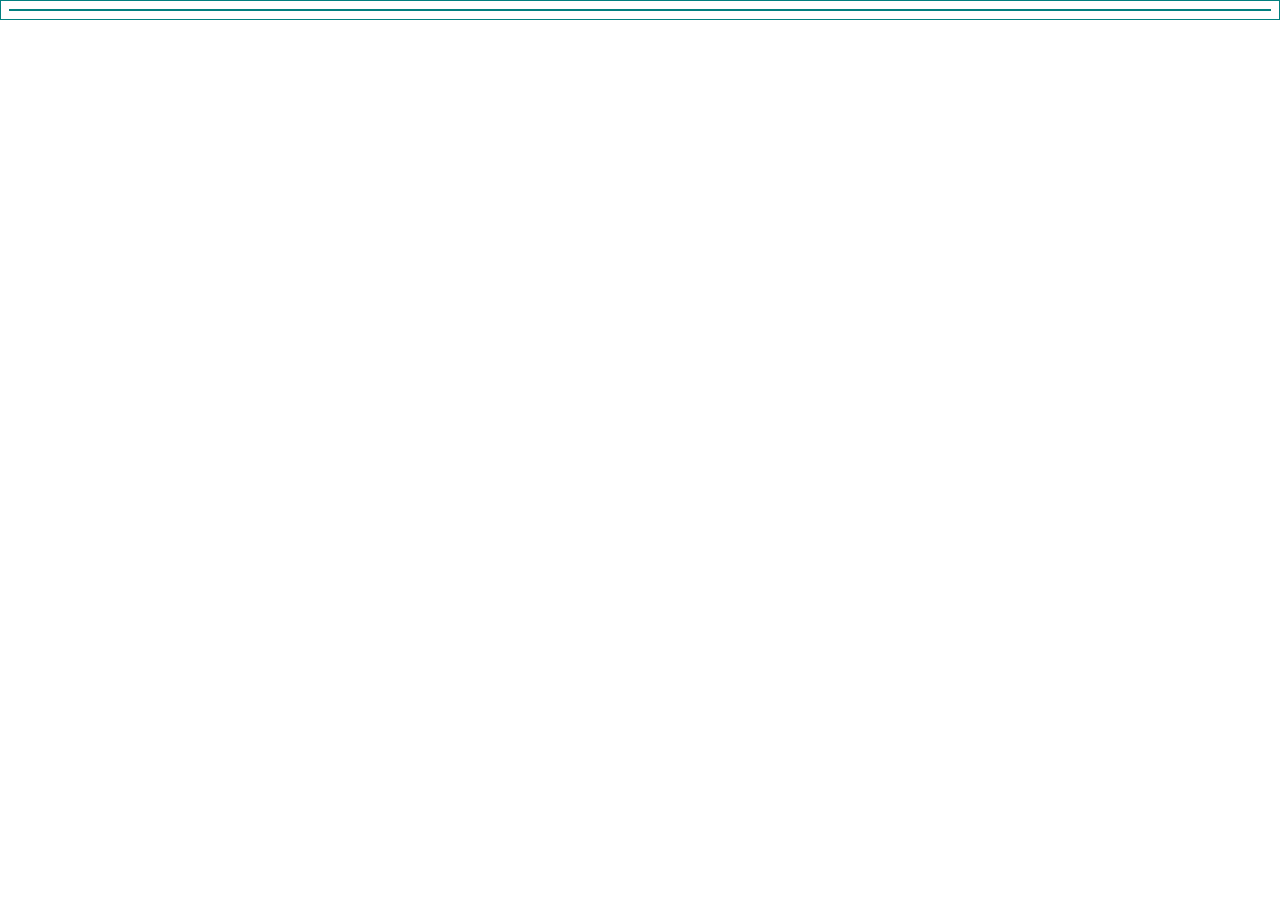
==== index.html @ bc2f2129 "Add files via upload" ====
<!DOCTYPE html>
<html lang="en">
<head>
    <meta charset="UTF-8">
    <meta http-equiv="X-UA-Compatible" content="IE=edge">
    <meta name="viewport" content="width=device-width, initial-scale=1.0">
    <title>Crunchyroll Mockup</title>
    <link rel="stylesheet" href="style.css" type="text/css">
</head>
<body>
    
</body>
</html>
---- style.css ----
* {
    border: 1px solid teal;
}
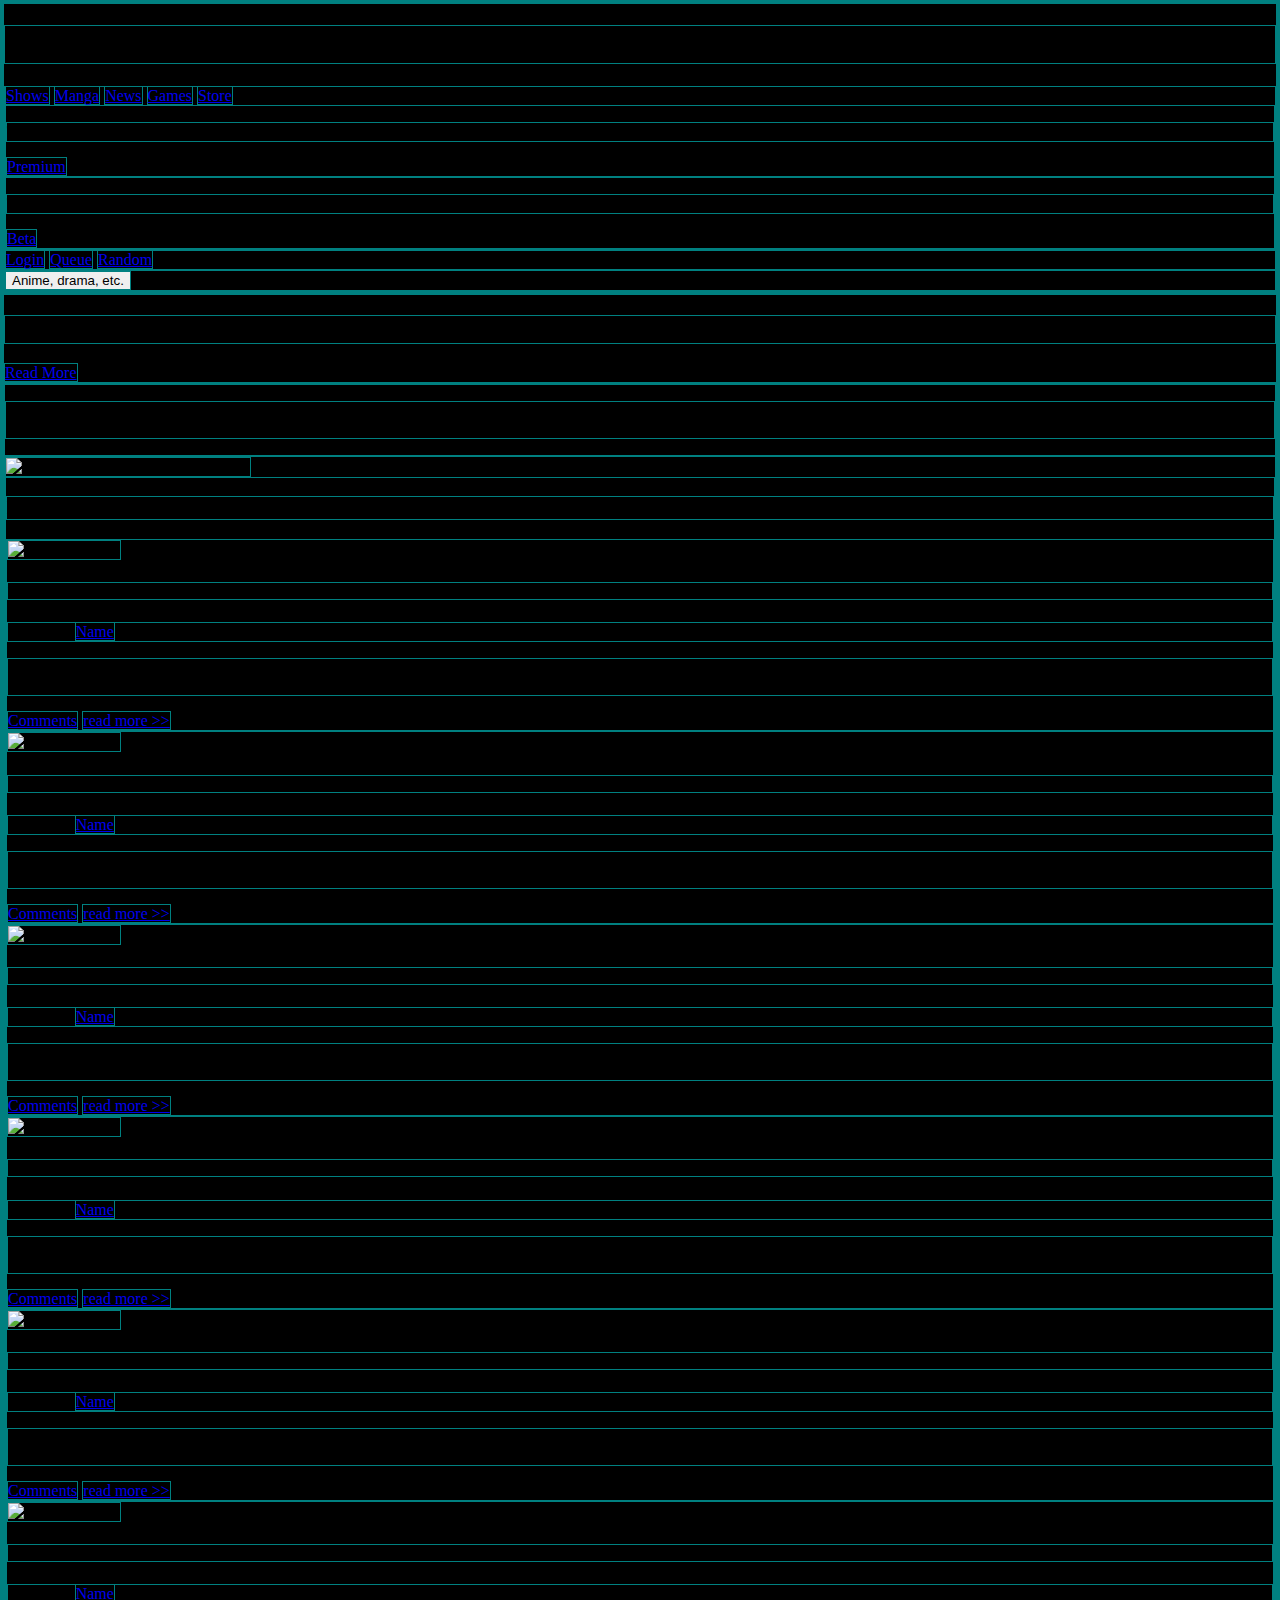
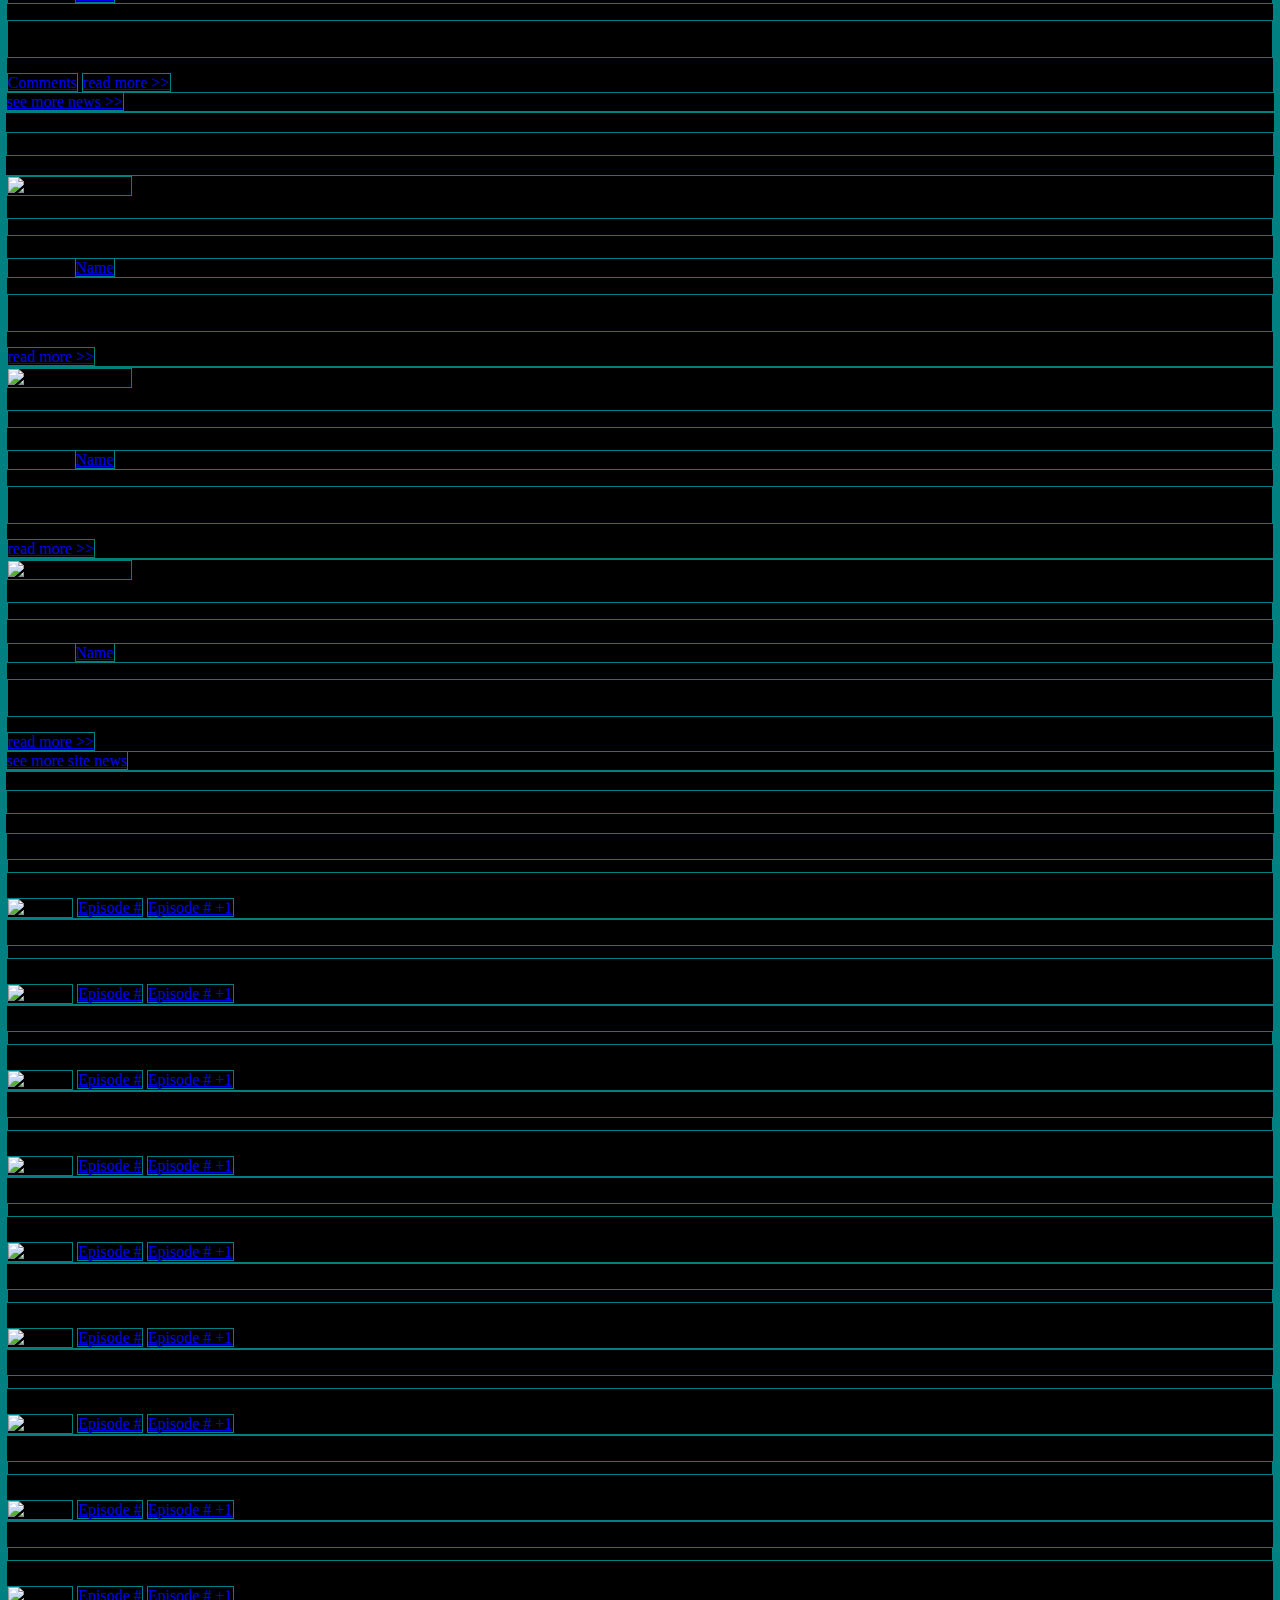
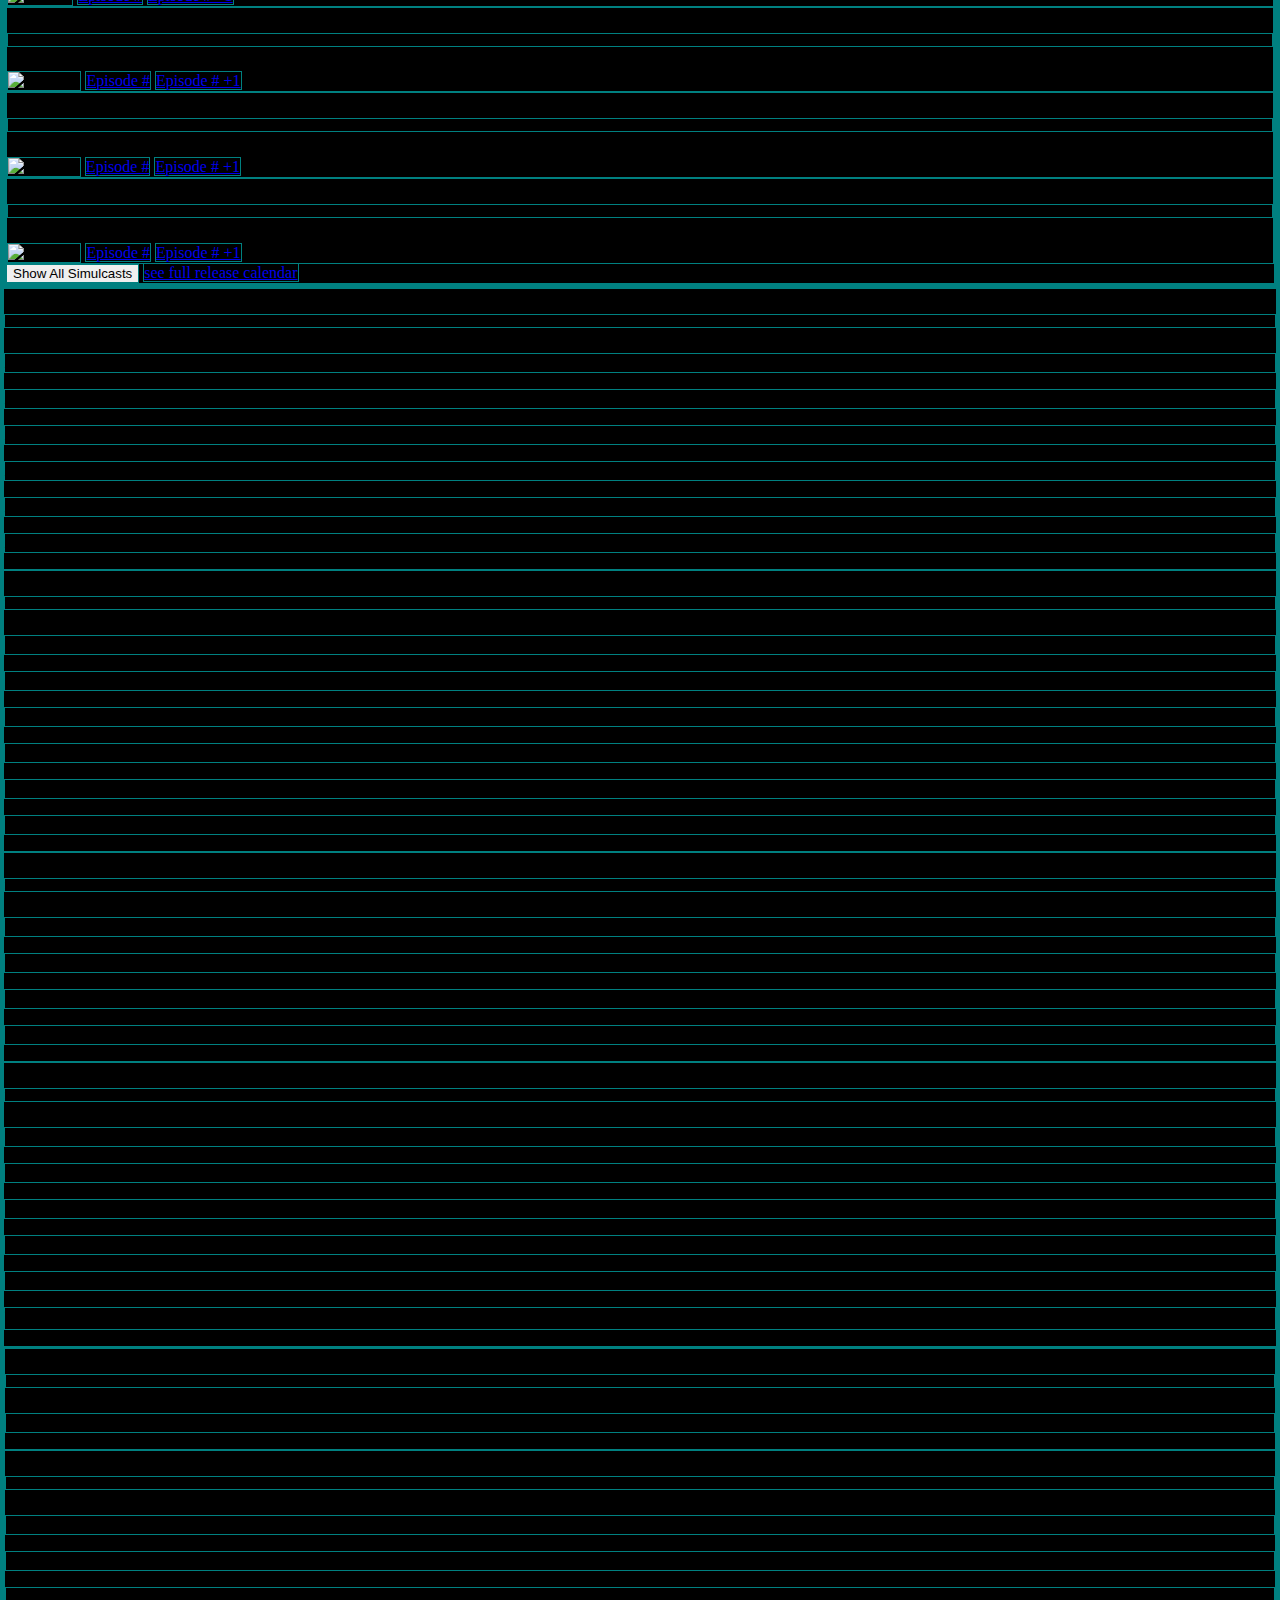
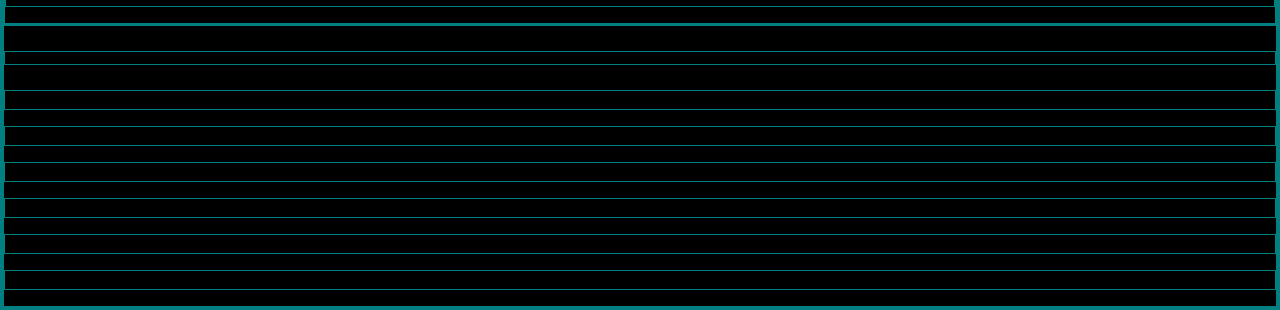
==== commit e6857c9b: "Base idex complete, link.html created, CSS started" ====
--- a/index.html
+++ b/index.html
@@ -8,6 +8,324 @@
     <link rel="stylesheet" href="style.css" type="text/css">
 </head>
 <body>
-    
+    <header>
+        <nav>
+            <h1>crunchyroll</h1>
+            <div>
+                <a href="link.html">Shows</a>
+                <a href="link.html">Manga</a>
+                <a href="link.html">News</a>
+                <a href="link.html">Games</a>
+                <a href="link.html">Store</a>
+                <div class="premium">
+                    <p>Try Free</p>
+                    <a href="link.html">Premium</a>
+                </div>
+                <div class="beta">
+                    <p>Try</p>
+                    <a href="link.html">Beta</a>
+                </div>
+            </div>
+            <div>
+                <a href="link.html">Login</a>
+                <a href="link.html">Queue</a>
+                <a href="link.html">Random</a>
+            </div>
+            <form method="GET" action="link.html">
+                <input type="submit" value="Anime, drama, etc.">
+            </form>
+        </nav>
+    </header>
+    <main>
+        <section>
+            <h2>Crunchyroll Spring 2022 Season Lineup</h2>
+            <a href="link.html">Read More</a>
+        </section>
+        <main>
+            <section class="update">
+                <p>Lorem ipsum dolor sit amet consectetur adipisicing elit. Reprehenderit cum, quaerat unde quasi quia, iste quibusdam architecto corrupti eius quae harum laboriosam maxime magnam dolores amet expedita recusandae culpa. Explicabo!</p>
+            </section>
+            <section>
+                <img
+                    src="http://placekitten.com/500/250"
+                    alt="replace with anime photo sometime"
+                >
+                <div class="latest-news">
+                    <h3>Latest News</h3>
+                    <div>
+                        <img
+                            src="http://placekitten.com/150/150"
+                            alt="Anime News 1"
+                        >
+                        <h5>Update 1</h5>
+                        <p>Posted by <a href="link.html">Name</a> on Date</p>
+                        <p>Lorem ipsum dolor sit amet consectetur adipisicing elit. Autem quam rerum architecto repudiandae vero doloribus dolores unde quae dolore possimus inventore expedita veritatis ipsum totam dolorum, ipsa tempora quos libero.</p>
+                        <a href="link.html">Comments</a>
+                        <a href="link.html">read more >></a>
+                    </div>
+                    <div>
+                        <img
+                            src="http://placekitten.com/150/150"
+                            alt="Anime News 2"
+                        >
+                        <h5>Update 2</h5>
+                        <p>Posted by <a href="link.html">Name</a> on Date</p>
+                        <p>Lorem ipsum dolor sit amet consectetur adipisicing elitd Autem quam rerum architecto repudiandae vero doloribus dolores unde quae dolore possimus inventore expedita veritatis ipsum totam dolorum, ipsa tempora quos libero.</p>
+                        <a href="link.html">Comments</a>
+                        <a href="link.html">read more >></a>
+                    </div>
+                    <div>
+                        <img
+                            src="http://placekitten.com/150/150"
+                            alt="Anime News 3"
+                        >
+                        <h5>Update 3</h5>
+                        <p>Posted by <a href="link.html">Name</a> on Date</p>
+                        <p>Lorem ipsum dolor sit amet consectetur adipisicing elit. Autem quam rerum architecto repudiandae vero doloribus dolores unde quae dolore possimus inventore expedita veritatis ipsum totam dolorum, ipsa tempora quos libero.</p>
+                        <a href="link.html">Comments</a>
+                        <a href="link.html">read more >></a>
+                    </div>
+                    <div>
+                        <img
+                            src="http://placekitten.com/150/150"
+                            alt="Anime News 4"
+                        >
+                        <h5>Update 4</h5>
+                        <p>Posted by <a href="link.html">Name</a> on Date</p>
+                        <p>Lorem ipsum dolor sit amet consectetur adipisicing elit. Autem quam rerum architecto repudiandae vero doloribus dolores unde quae dolore possimus inventore expedita veritatis ipsum totam dolorum, ipsa tempora quos libero.</p>
+                        <a href="link.html">Comments</a>
+                        <a href="link.html">read more >></a>
+                    </div>
+                    <div>
+                        <img
+                            src="http://placekitten.com/150/150"
+                            alt="Anime News 5"
+                        >
+                        <h5>Update 5</h5>
+                        <p>Posted by <a href="link.html">Name</a> on Date</p>
+                        <p>Lorem ipsum dolor sit amet consectetur adipisicing elit. Autem quam rerum architecto repudiandae vero doloribus dolores unde quae dolore possimus inventore expedita veritatis ipsum totam dolorum, ipsa tempora quos libero.</p>
+                        <a href="link.html">Comments</a>
+                        <a href="link.html">read more >></a>
+                    </div>
+                    <div>
+                        <img
+                            src="http://placekitten.com/150/150"
+                            alt="Anime News 6"
+                        >
+                        <h5>Update 6</h5>
+                        <p>Posted by <a href="link.html">Name</a> on Date</p>
+                        <p>Lorem ipsum dolor sit amet consectetur adipisicing elit. Autem quam rerum architecto repudiandae vero doloribus dolores unde quae dolore possimus inventore expedita veritatis ipsum totam dolorum, ipsa tempora quos libero.</p>
+                        <a href="link.html">Comments</a>
+                        <a href="link.html">read more >></a>
+                    </div>
+                    <a href="link.html">see more news >></a>
+                </div>
+                <div class="site-news">
+                    <h3>Site News</h3>
+                    <div>
+                        <img
+                            src="http://placekitten.com/150/150"
+                            alt="No Image image"
+                        >
+                        <h5>News 1</h5>
+                        <p>Posted by <a href="link.html">Name</a> on Date</p>
+                        <p>Lorem ipsum dolor sit amet consectetur adipisicing elit. Autem quam rerum architecto repudiandae vero doloribus dolores unde quae dolore possimus inventore expedita veritatis ipsum totam dolorum, ipsa tempora quos libero.</p>
+                        <a href="link.html">read more >></a>
+                    </div>
+                    <div>
+                        <img
+                            src="http://placekitten.com/150/150"
+                            alt="No Image image"
+                        >
+                        <h5>News 2</h5>
+                        <p>Posted by <a href="link.html">Name</a> on Date</p>
+                        <p>Lorem ipsum dolor sit amet consectetur adipisicing elit. Autem quam rerum architecto repudiandae vero doloribus dolores unde quae dolore possimus inventore expedita veritatis ipsum totam dolorum, ipsa tempora quos libero.</p>
+                        <a href="link.html">read more >></a>
+                    </div>
+                    <div>
+                        <img
+                            src="http://placekitten.com/150/150"
+                            alt="No Image image"
+                        >
+                        <h5>News 3</h5>
+                        <p>Posted by <a href="link.html">Name</a> on Date</p>
+                        <p>Lorem ipsum dolor sit amet consectetur adipisicing elit. Autem quam rerum architecto repudiandae vero doloribus dolores unde quae dolore possimus inventore expedita veritatis ipsum totam dolorum, ipsa tempora quos libero.</p>
+                        <a href="link.html">read more >></a>
+                    </div>
+                    <a href="link.html">see more site news</a>
+                </div>
+                <div class="simulcasts">
+                    <h3>Winter 2022 Simulcasts</h3>
+                    <div>
+                        <h6>Anime 1</h6>
+                        <img
+                            src="http://placekitten.com/150/150"
+                            alt="Show 1"
+                        >
+                        <a href="link.html">Episode #</a>
+                        <a href="link.html">Episode # +1</a>
+                    </div>
+                    <div>
+                        <h6>Anime 2</h6>
+                        <img
+                            src="http://placekitten.com/150/150"
+                            alt="Show 2"
+                        >
+                        <a href="link.html">Episode #</a>
+                        <a href="link.html">Episode # +1</a>
+                    </div>
+                    <div>
+                        <h6>Anime 3</h6>
+                        <img
+                            src="http://placekitten.com/150/150"
+                            alt="Show 3"
+                        >
+                        <a href="link.html">Episode #</a>
+                        <a href="link.html">Episode # +1</a>
+                    </div>
+                    <div>
+                        <h6>Anime 4</h6>
+                        <img
+                            src="http://placekitten.com/150/150"
+                            alt="Show 4"
+                        >
+                        <a href="link.html">Episode #</a>
+                        <a href="link.html">Episode # +1</a>
+                    </div>
+                    <div>
+                        <h6>Anime 5</h6>
+                        <img
+                            src="http://placekitten.com/150/150"
+                            alt="Show 5"
+                        >
+                        <a href="link.html">Episode #</a>
+                        <a href="link.html">Episode # +1</a>
+                    </div>
+                    <div>
+                        <h6>Anime 6</h6>
+                        <img
+                            src="http://placekitten.com/150/150"
+                            alt="Show 6"
+                        >
+                        <a href="link.html">Episode #</a>
+                        <a href="link.html">Episode # +1</a>
+                    </div>
+                    <div>
+                        <h6>Anime 7</h6>
+                        <img
+                            src="http://placekitten.com/150/150"
+                            alt="Show 7"
+                        >
+                        <a href="link.html">Episode #</a>
+                        <a href="link.html">Episode # +1</a>
+                    </div>
+                    <div>
+                        <h6>Anime 8</h6>
+                        <img
+                            src="http://placekitten.com/150/150"
+                            alt="Show 8"
+                        >
+                        <a href="link.html">Episode #</a>
+                        <a href="link.html">Episode # +1</a>
+                    </div>
+                    <div>
+                        <h6>Anime 9</h6>
+                        <img
+                            src="http://placekitten.com/150/150"
+                            alt="Show 9"
+                        >
+                        <a href="link.html">Episode #</a>
+                        <a href="link.html">Episode # +1</a>
+                    </div>
+                    <div>
+                        <h6>Anime 10</h6>
+                        <img
+                            src="http://placekitten.com/150/150"
+                            alt="Show 10"
+                        >
+                        <a href="link.html">Episode #</a>
+                        <a href="link.html">Episode # +1</a>
+                    </div>
+                    <div>
+                        <h6>Anime 11</h6>
+                        <img
+                            src="http://placekitten.com/150/150"
+                            alt="Show 11"
+                        >
+                        <a href="link.html">Episode #</a>
+                        <a href="link.html">Episode # +1</a>
+                    </div>
+                    <div>
+                        <h6>Anime 12</h6>
+                        <img
+                            src="http://placekitten.com/150/150"
+                            alt="Show 12"
+                        >
+                        <a href="link.html">Episode #</a>
+                        <a href="link.html">Episode # +1</a>
+                    </div>
+                    <button type="button">Show All Simulcasts</button>
+                    <a href="link.html">see full release calendar</a>
+                </div>
+            </section>
+        </main>
+    </main>
+    <footer>
+        <div>
+            <h6>Popular Shows</h6>
+            <p>Anime 1</p>
+            <p>Anime 2</p>
+            <p>Anime 3</p>
+            <p>Anime 4</p>
+            <p>Anime 5</p>
+            <p>Anime 6</p>
+        </div>
+        <div>
+            <h6>Platforms and Devices</h6>
+            <p>Device 1</p>
+            <p>Device 2</p>
+            <p>Device 3</p>
+            <p>Device 4</p>
+            <p>Device 5</p>
+            <p>Device 6</p>
+        </div>
+        <div>
+            <h6>Premium Memberships</h6>
+            <p>Membership 1</p>
+            <p>Membership 2</p>
+            <p>Membership 3</p>
+            <p>Membership 4</p>
+        </div>
+        <div>
+            <h6>Language</h6>
+            <p>Language</p>
+            <p>Langue</p>
+            <p>Lingua</p>
+            <p>Idioma</p>
+            <p>Sprache</p>
+            <p>言語</p>
+        </div>
+        <div class="double-footer">
+            <div>
+                <h6>Support</h6>
+                <p>Support 1</p>
+            </div>
+            <div>
+                <h6>Crunchyroll Store</h6>
+                <p>Store 1</p>
+                <p>Store 2</p>
+                <p>Store 3</p>
+            </div>
+        </div>
+        <div>
+            <h6>Crunchyroll</h6>
+            <p>Final 1</p>
+            <p>Final 2</p>
+            <p>Final 3</p>
+            <p>Final 4</p>
+            <p>Final 5</p>
+            <p>Final 6</p>
+        </div>
+    </footer>
 </body>
 </html>--- a/style.css
+++ b/style.css
@@ -1,3 +1,9 @@
 * {
     border: 1px solid teal;
+}
+
+body {
+    margin: auto;
+    background-color: #000;
+    background-image: http://
 }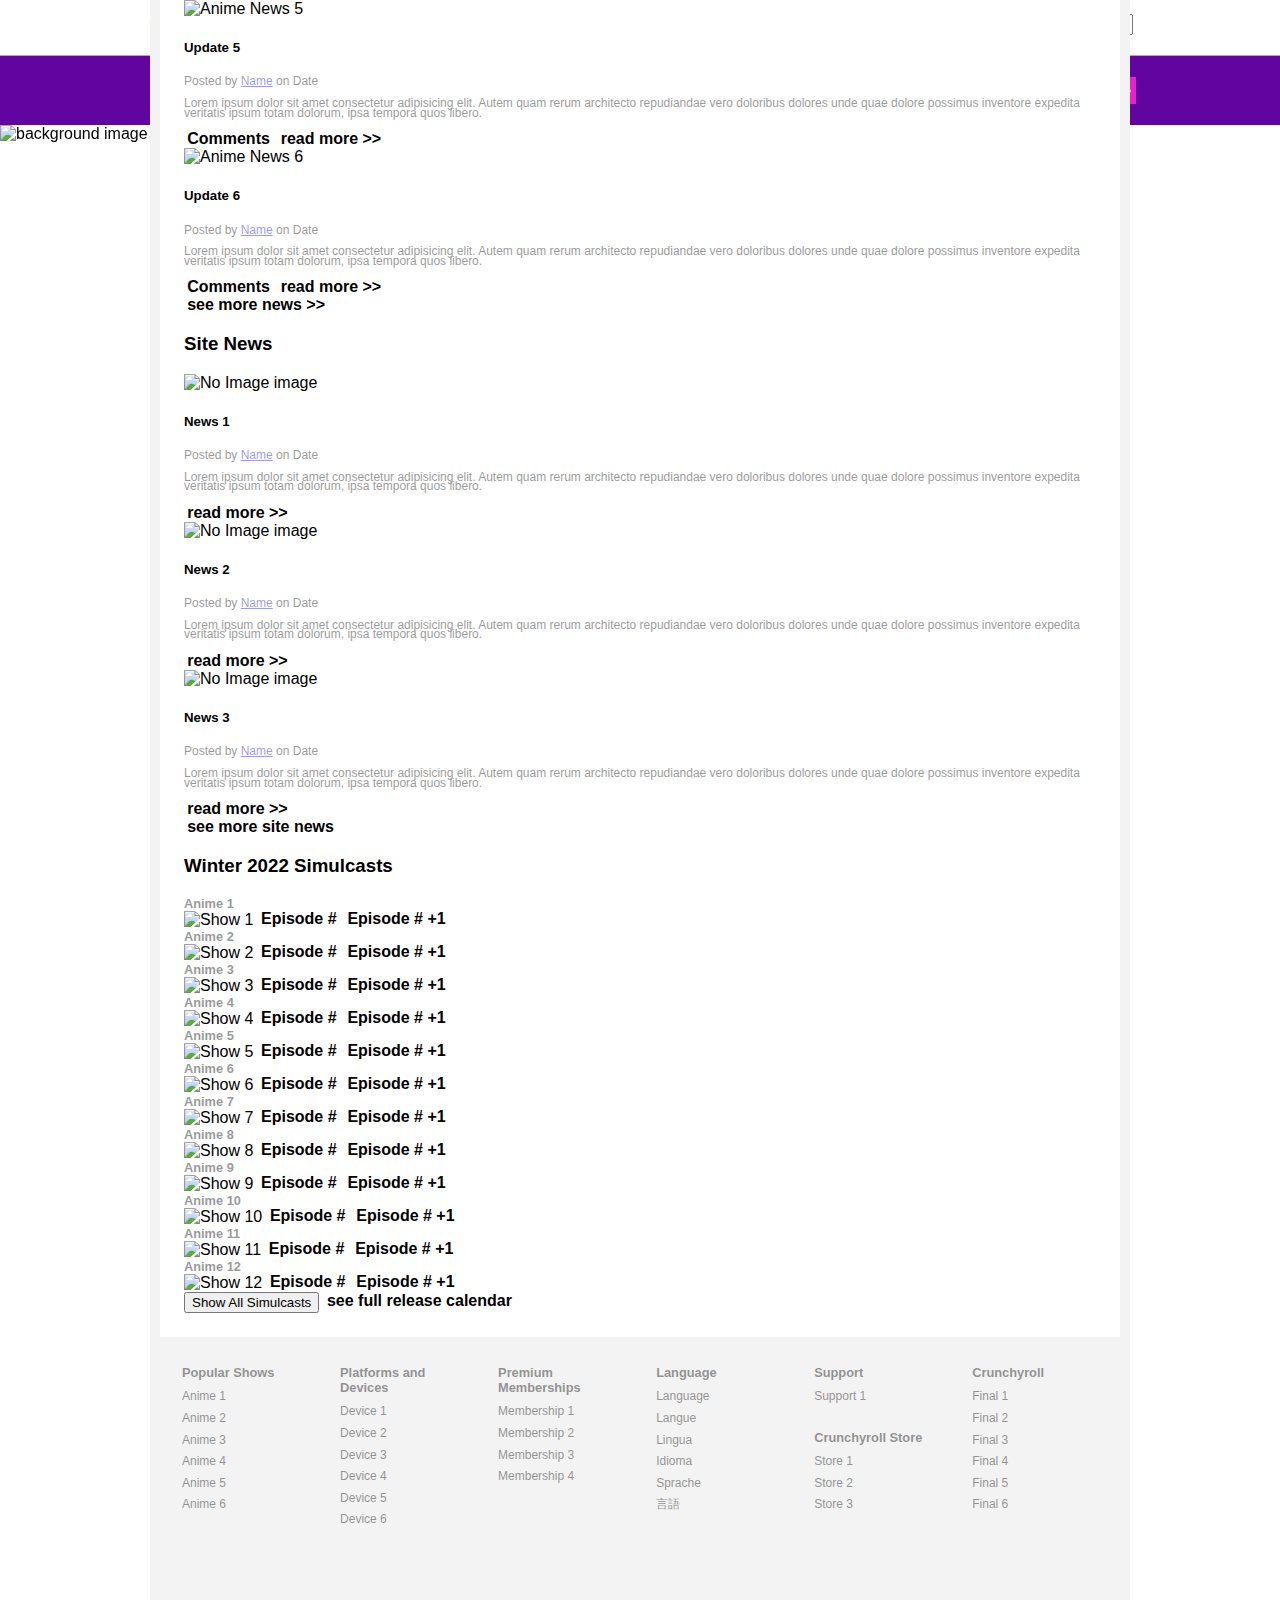
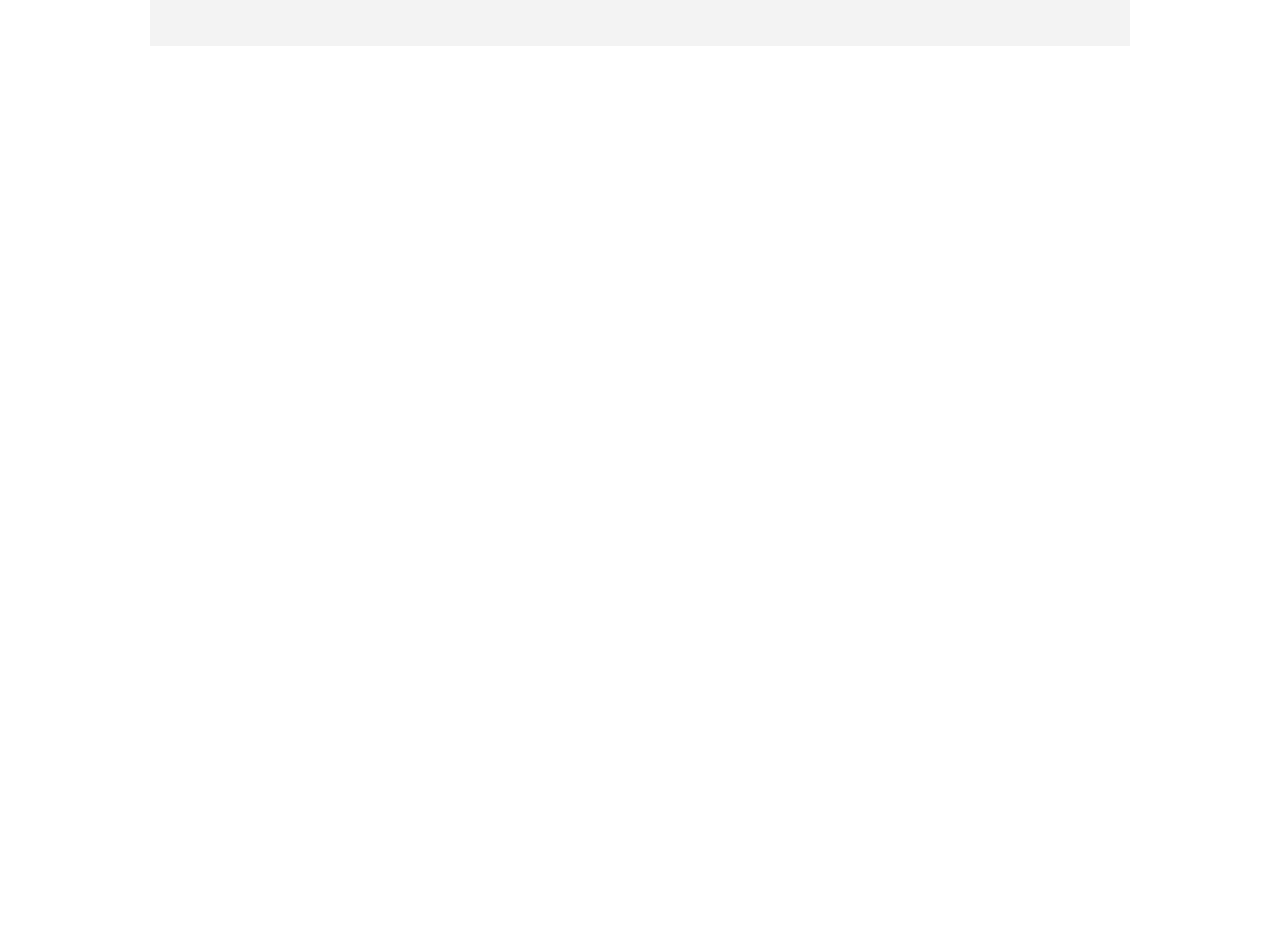
==== commit d0e84463: "Header and Footer styled" ====
--- a/index.html
+++ b/index.html
@@ -10,7 +10,7 @@
 <body>
     <header>
         <nav>
-            <h1>crunchyroll</h1>
+            <a class="site" href="https://www.crunchyroll.com/">crunchhyroll</a>
             <div>
                 <a href="link.html">Shows</a>
                 <a href="link.html">Manga</a>
@@ -18,30 +18,34 @@
                 <a href="link.html">Games</a>
                 <a href="link.html">Store</a>
                 <div class="premium">
-                    <p>Try Free</p>
+                    <p>TRY FREE</p>
                     <a href="link.html">Premium</a>
                 </div>
                 <div class="beta">
-                    <p>Try</p>
-                    <a href="link.html">Beta</a>
+                    <p>TRY</p>
+                    <a href="link.html">BETA</a>
                 </div>
             </div>
-            <div>
+            <div class="login">
                 <a href="link.html">Login</a>
                 <a href="link.html">Queue</a>
                 <a href="link.html">Random</a>
             </div>
             <form method="GET" action="link.html">
-                <input type="submit" value="Anime, drama, etc.">
+                <input type="text" value="Anime, drama, etc.">
             </form>
         </nav>
-    </header>
-    <main>
         <section>
             <h2>Crunchyroll Spring 2022 Season Lineup</h2>
             <a href="link.html">Read More</a>
         </section>
-        <main>
+    </header>
+    <img
+        src="http://placekitten.com/200/200"
+        alt="background image"
+    >
+    <main>
+        <div class="background-2">
             <section class="update">
                 <p>Lorem ipsum dolor sit amet consectetur adipisicing elit. Reprehenderit cum, quaerat unde quasi quia, iste quibusdam architecto corrupti eius quae harum laboriosam maxime magnam dolores amet expedita recusandae culpa. Explicabo!</p>
             </section>
@@ -268,10 +272,10 @@
                     <a href="link.html">see full release calendar</a>
                 </div>
             </section>
-        </main>
+        </div>
     </main>
     <footer>
-        <div>
+        <div class="footer-1st">
             <h6>Popular Shows</h6>
             <p>Anime 1</p>
             <p>Anime 2</p>
@@ -305,12 +309,12 @@
             <p>Sprache</p>
             <p>言語</p>
         </div>
-        <div class="double-footer">
-            <div>
+        <div>
+            <div class="double-footer">
                 <h6>Support</h6>
                 <p>Support 1</p>
             </div>
-            <div>
+            <div class="double-footer-2">
                 <h6>Crunchyroll Store</h6>
                 <p>Store 1</p>
                 <p>Store 2</p>
--- a/style.css
+++ b/style.css
@@ -1,9 +1,189 @@
-* {
+/* * {
     border: 1px solid teal;
+}*/
+
+body {
+    margin: 0;
+    font-family: sans-serif;
+}
+/*Header*/
+
+header {
+    width: 100%;
+    background: linear-gradient(180deg,#FFF 0%, #FFF 44%,#6204A0 45%, #6204A0 100%)
 }
 
-body {
+nav {
+    width: 63em;
+    height: 3.5em;
     margin: auto;
+    text-align: center;
+}
+
+.site {
+    display: inline-block;
+    padding: 0.3em;
+    color: #FF8800;
+    text-decoration: none;
+    font-size: 1.5em;
+    font-weight: bold;
+}
+
+header div {
+    display: inline-block;
+}
+
+div > a {
+    padding: 0.2em;
+    color: #000;
+    font-weight: bold;
+    text-decoration: none;
+}
+
+.premium p,
+.beta p {
+    padding: 0;
+    margin: 0;
+}
+
+.premium p {
+    color: #EE9B30;
+    font-size: 0.65em;
+    position: relative;
+    top: 0.3em;
+    left: 0.9em;
+}
+
+.beta {
+    padding: 0.3em 1.2em 0.3em 0.8em;
+}
+
+.beta p {
+    font-size: 0.65em;
+    font-weight: bold;
+    position: relative;
+    top: 0.3em;
+    left: 0;
+}
+
+.beta a {
     background-color: #000;
-    background-image: http://
+    color: #FFF;
+    padding: 0.2em;
+    font-size: 0.8em;
+    position: relative;
+    top: 0.5em;
+    left: 0.25em;
+}
+
+.login a {
+    color: #808080AA;
+    text-decoration: none;
+}
+
+form {
+    display: inline-block;
+    padding: 0.3em;
+    color: #808080;
+}
+
+header section {
+    width: 63em;
+    margin: auto;
+    color: #FFF;
+    text-align: right;
+    padding: 1em 0;
+}
+
+h2 {
+    display: inline;
+    font-size: 2em;
+    position: relative;
+    top: 0;
+    left: -1em;
+}
+
+header section a {
+    display: inline;
+    background-color: #E722C6;
+    color: #FFF;
+    text-decoration: none;
+    padding: 0.3em;
+    position: relative;
+    top: -0.3em;
+    left: -0.5em;
+}
+
+/*Background Img*/
+
+body > img {
+    width: 100%;
+    position: sticky;
+    top: 0;
+    left: 0;
+    z-index: -1;
+}
+
+/*Main*/
+
+main {
+    background-color: #F3F3F3;
+    width: 61.25em;
+    margin: auto;
+    position: relative;
+    top: -55em;
+    left: 0;
+}
+
+.background-2 {
+    background-color: #FFF;
+    width: 57em;
+    padding: 1.5em;
+    margin: auto;
+}
+
+/*Footer*/
+
+footer {
+    background-color: #F3F3F3;
+    width: 61.25em;
+    margin: auto;
+    padding-bottom: 5em;
+    position: relative;
+    top: -55em;
+    left: 0;
+}
+
+footer div {
+    display: inline-block;
+    vertical-align: text-top;
+    padding: 1.8em 0.8em;
+    width: 8em;
+}
+
+.footer-1st {
+    padding-left: 2em;
+}
+
+.double-footer,
+.double-footer-2 {
+    display: block;
+    padding: 0; 
+}
+
+.double-footer-2 {
+    padding-top: 1em;
+}
+
+h6 {
+    padding: 0;
+    margin: 0;
+    font-size: 0.8em;
+    opacity: 40%;
+}
+
+p {
+    line-height: 80%;
+    font-size: 0.75em;
+    opacity: 40%;
 }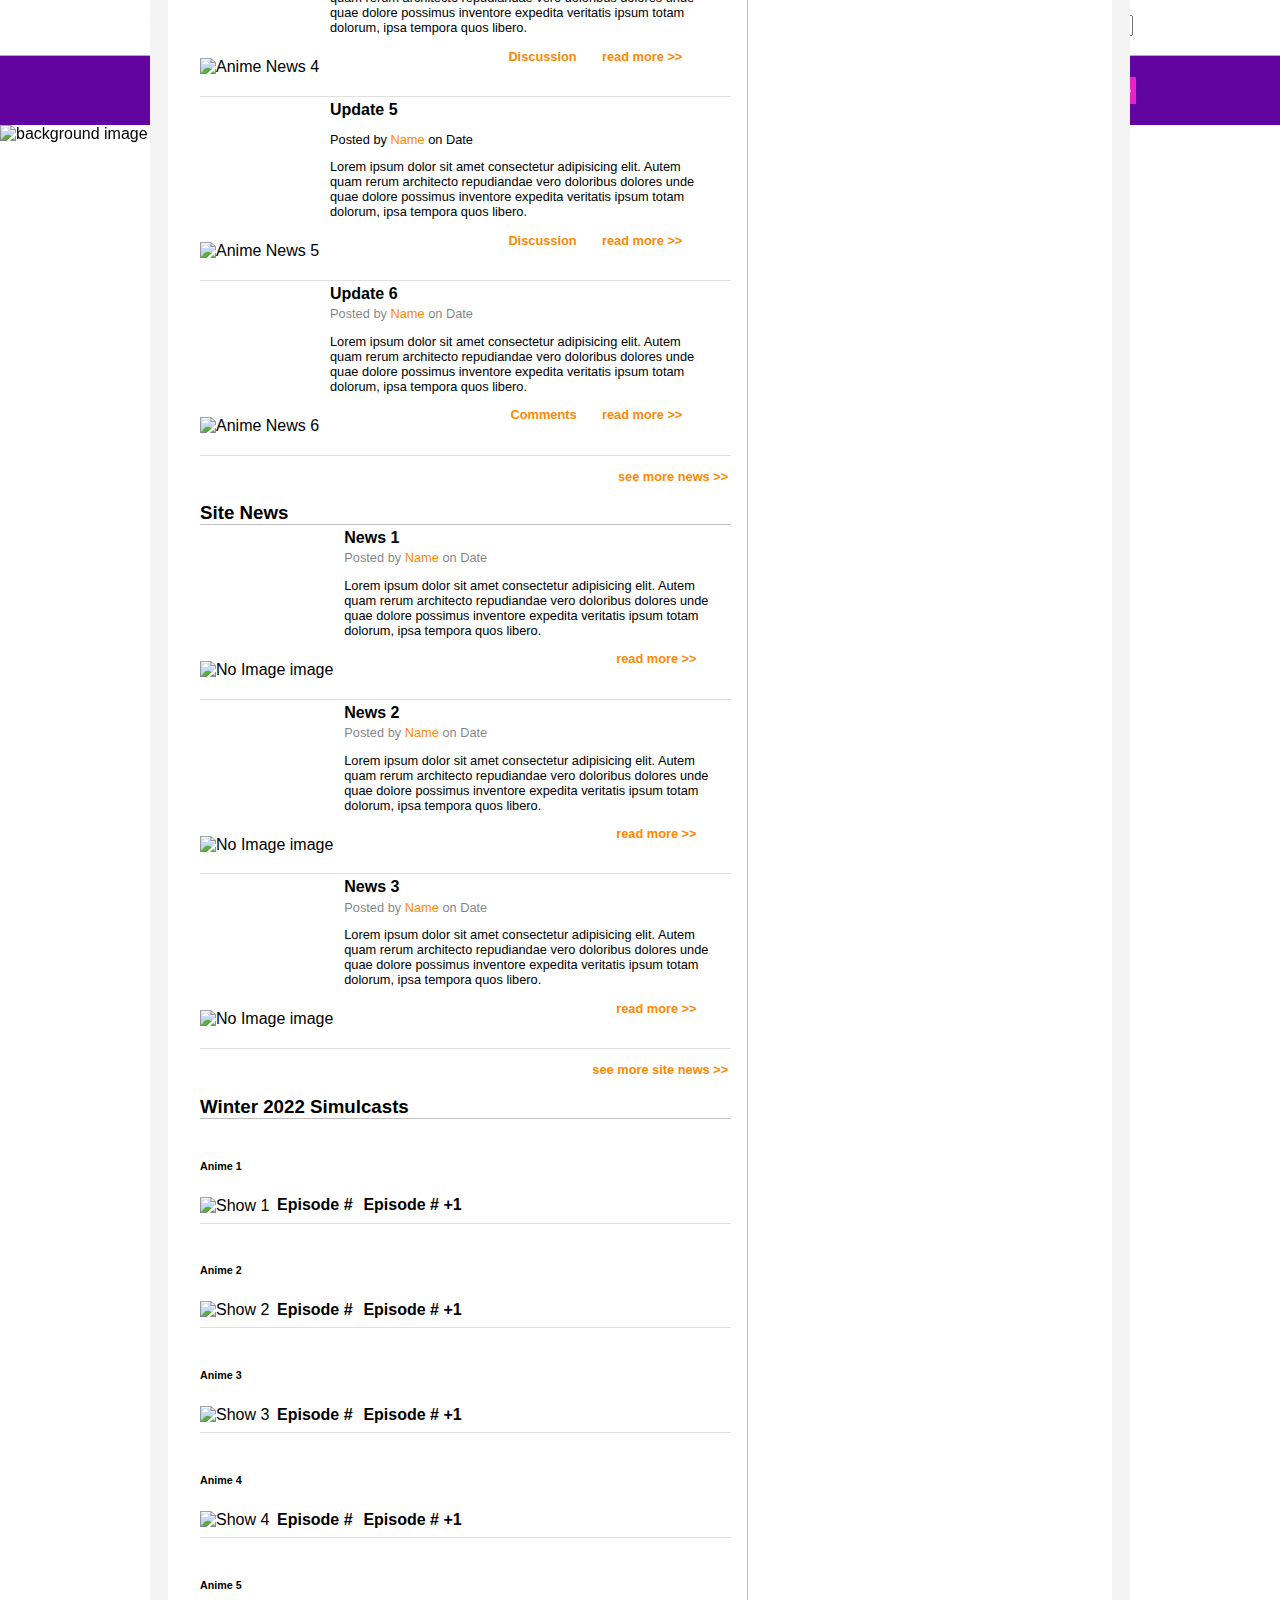
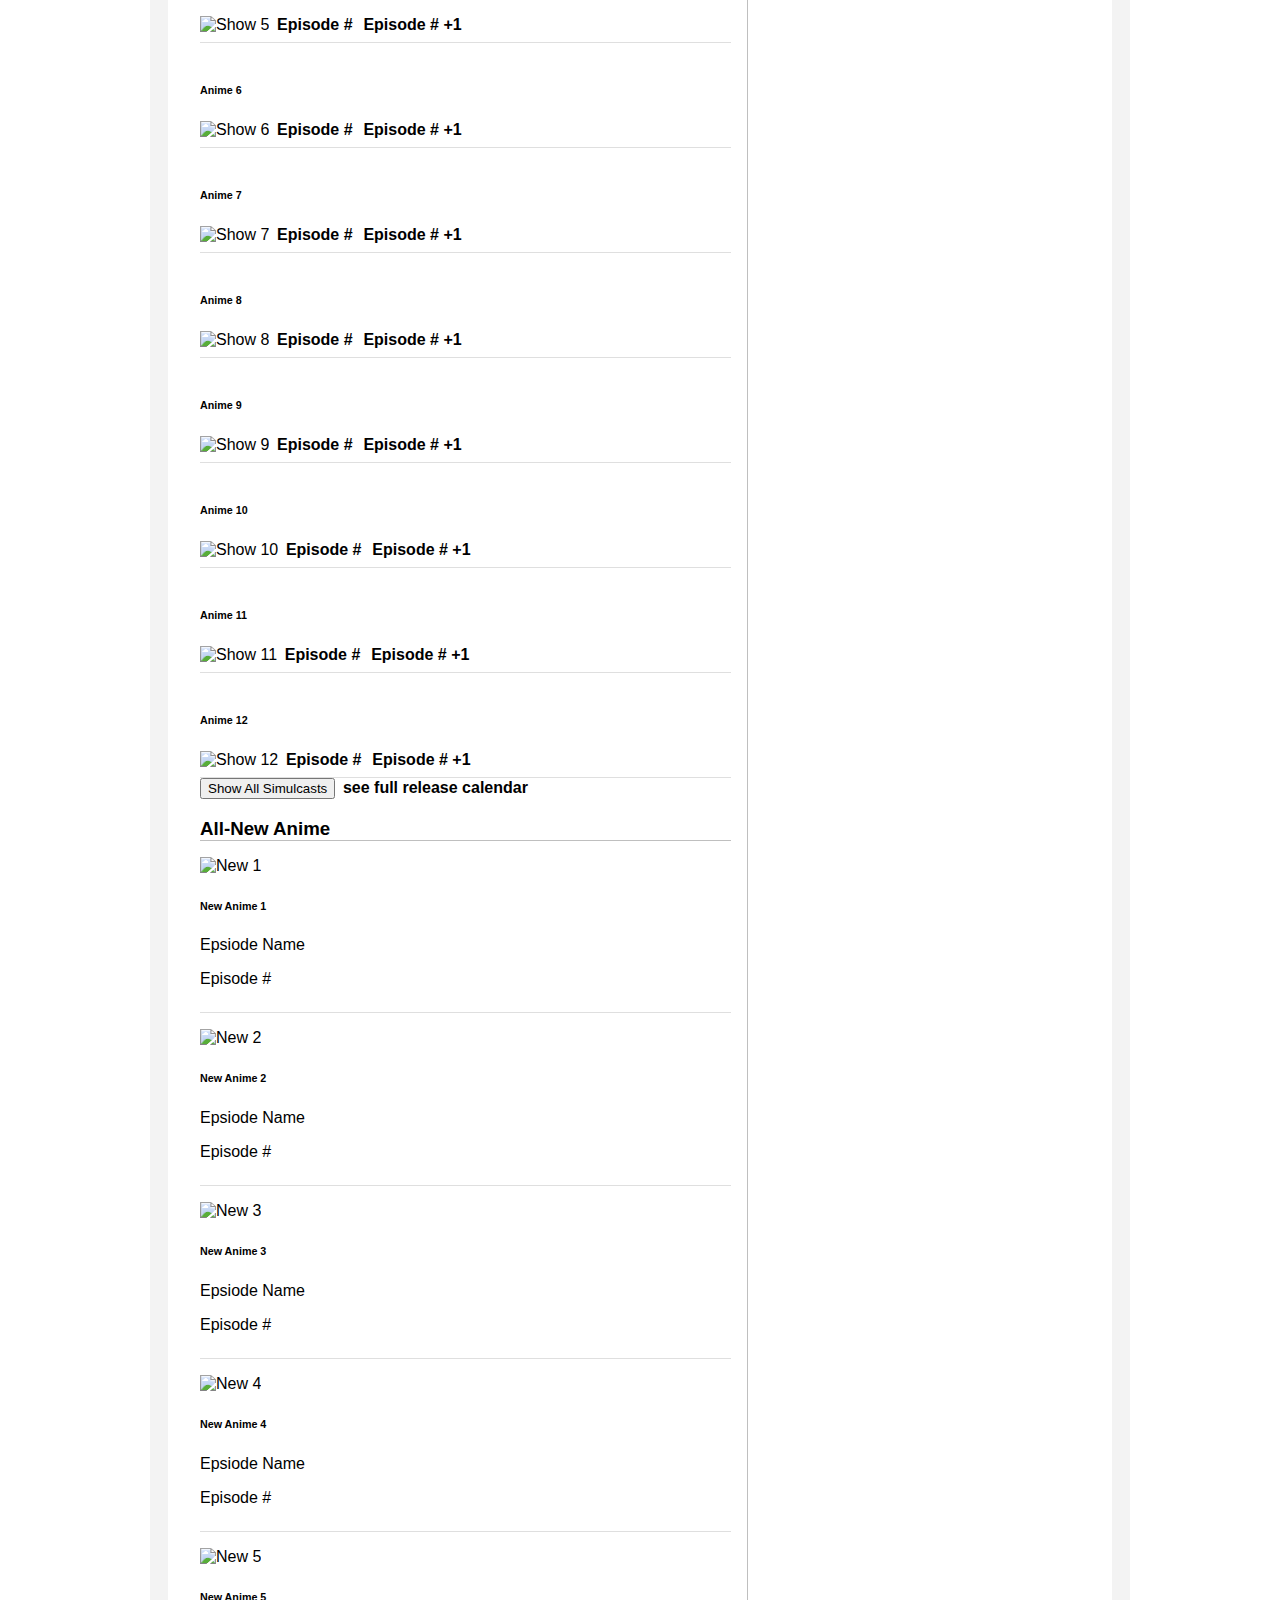
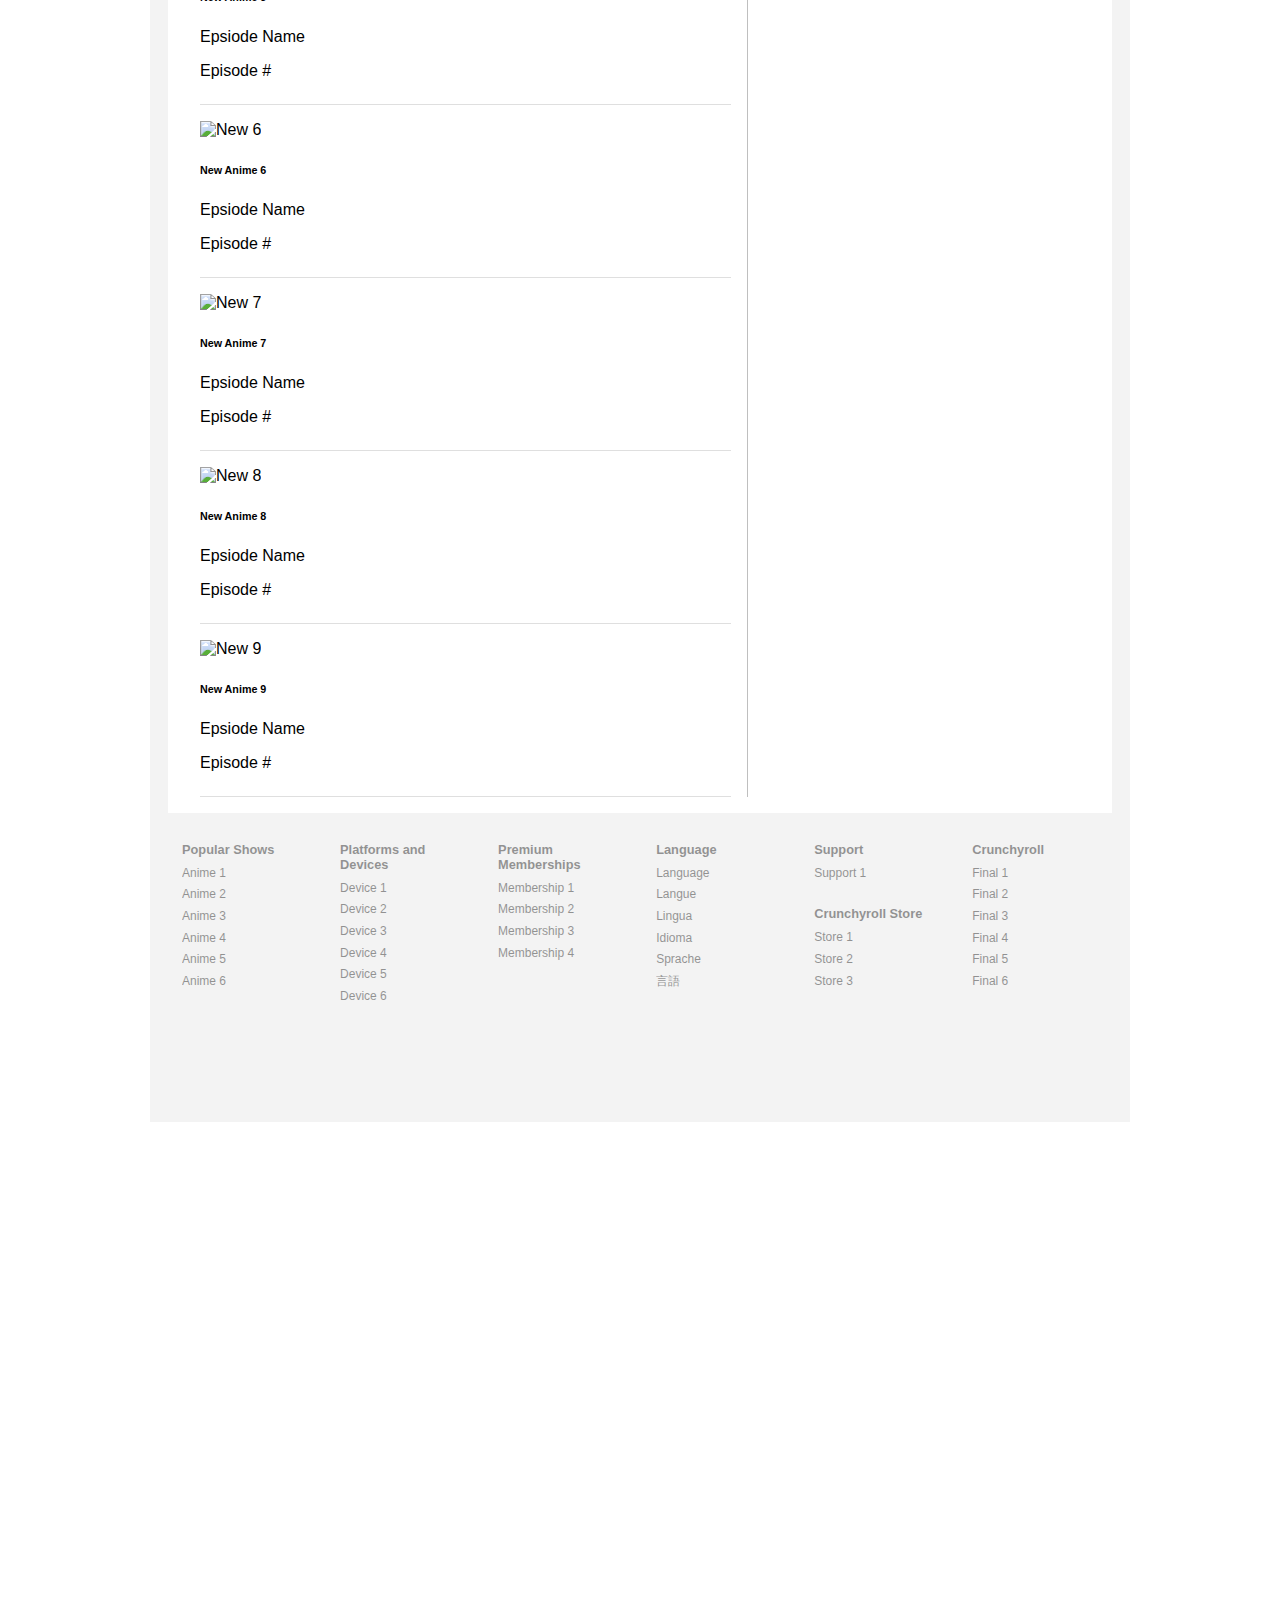
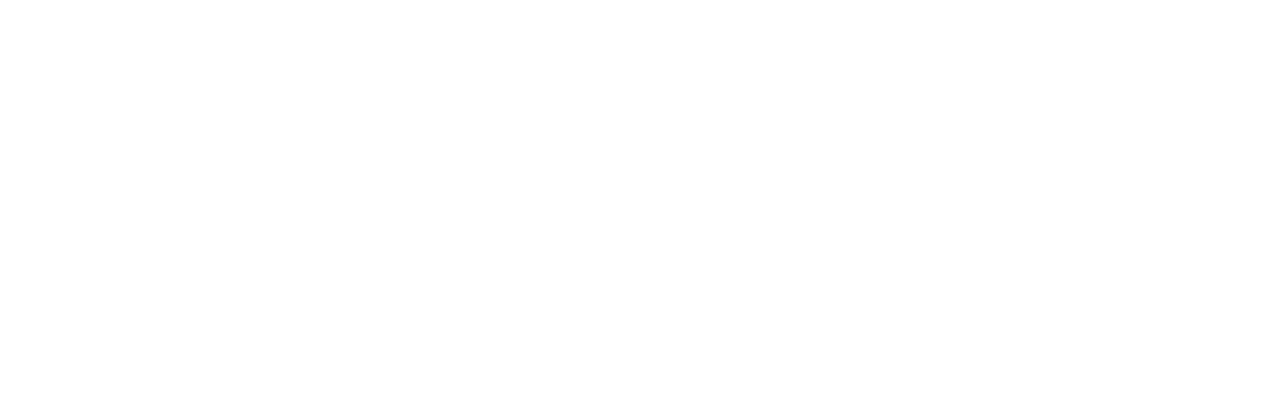
==== commit e8cf4b20: "Latest and Site news complete" ====
--- a/index.html
+++ b/index.html
@@ -47,231 +47,357 @@
     <main>
         <div class="background-2">
             <section class="update">
-                <p>Lorem ipsum dolor sit amet consectetur adipisicing elit. Reprehenderit cum, quaerat unde quasi quia, iste quibusdam architecto corrupti eius quae harum laboriosam maxime magnam dolores amet expedita recusandae culpa. Explicabo!</p>
+                <p>Lorem ipsum dolor sit amet consectetur adipisicing elit. Reprehenderit cum, quaerat unde quasi quia, iste quibusdam architecto corrupti eius culpa. Explicabo!</p>
             </section>
-            <section>
-                <img
-                    src="http://placekitten.com/500/250"
-                    alt="replace with anime photo sometime"
-                >
-                <div class="latest-news">
-                    <h3>Latest News</h3>
-                    <div>
-                        <img
-                            src="http://placekitten.com/150/150"
-                            alt="Anime News 1"
-                        >
-                        <h5>Update 1</h5>
-                        <p>Posted by <a href="link.html">Name</a> on Date</p>
-                        <p>Lorem ipsum dolor sit amet consectetur adipisicing elit. Autem quam rerum architecto repudiandae vero doloribus dolores unde quae dolore possimus inventore expedita veritatis ipsum totam dolorum, ipsa tempora quos libero.</p>
-                        <a href="link.html">Comments</a>
-                        <a href="link.html">read more >></a>
+            <div class="left">
+                <section>
+                    <img
+                        src="http://placekitten.com/500/250"
+                        alt="replace with anime photo sometime"
+                    >
+                    <div class="section-title">
+                        <h3>Latest News</h3>
+                        <div>
+                            <img
+                                src="http://placekitten.com/150/150"
+                                alt="Anime News 1"
+                            >
+                            <div class="news-text">
+                                <h5>Update 1</h5>
+                                <p class="news-post">Posted by <a href="link.html">Name</a> on Date</p>
+                                <p>Lorem ipsum dolor sit amet consectetur adipisicing elit. Autem quam rerum architecto repudiandae vero doloribus dolores unde quae dolore possimus inventore expedita veritatis ipsum totam dolorum, ipsa tempora quos libero.</p>
+                                <div class="news-additional">
+                                    <a href="link.html">Comments</a>
+                                    <a href="link.html">read more >></a>
+                                </div>
+                            </div>
+                        </div>
+                        <div>
+                            <img
+                                src="http://placekitten.com/150/150"
+                                alt="Anime News 2"
+                            >
+                            <div class="news-text">
+                                <h5>Update 2</h5>
+                                <p class="news-post">Posted by <a href="link.html">Name</a> on Date</p>
+                                <p>Lorem ipsum dolor sit amet consectetur adipisicing elitd Autem quam rerum architecto repudiandae vero doloribus dolores unde quae dolore possimus inventore expedita veritatis ipsum totam dolorum, ipsa tempora quos libero.</p>
+                                <div class="news-additional">
+                                    <a href="link.html">Comments</a>
+                                    <a href="link.html">read more >></a>
+                                </div>
+                            </div>
+                        </div>
+                        <div>
+                            <img
+                                src="http://placekitten.com/150/150"
+                                alt="Anime News 3"
+                            >
+                            <div class="news-text">
+                                <h5>Update 3</h5>
+                                <p class="news-post">Posted by <a href="link.html">Name</a> on Date</p>
+                                <p>Lorem ipsum dolor sit amet consectetur adipisicing elit. Autem quam rerum architecto repudiandae vero doloribus dolores unde quae dolore possimus inventore expedita veritatis ipsum totam dolorum, ipsa tempora quos libero.</p>
+                                <div class="news-additional">
+                                    <a href="link.html">Discussion</a>
+                                    <a href="link.html">read more >></a>
+                                </div>
+                            </div>
+                        </div>
+                        <div>
+                            <img
+                                src="http://placekitten.com/150/150"
+                                alt="Anime News 4"
+                            >
+                            <div class="news-text">
+                                <h5>Update 4</h5>
+                                <p class="news-post">Posted by <a href="link.html">Name</a> on Date</p>
+                                <p>Lorem ipsum dolor sit amet consectetur adipisicing elit. Autem quam rerum architecto repudiandae vero doloribus dolores unde quae dolore possimus inventore expedita veritatis ipsum totam dolorum, ipsa tempora quos libero.</p>
+                                <div class="news-additional">
+                                    <a href="link.html">Discussion</a>
+                                    <a href="link.html">read more >></a>
+                                </div>
+                            </div>
+                        </div>
+                        <div>
+                            <img
+                                src="http://placekitten.com/150/150"
+                                alt="Anime News 5"
+                            >
+                            <div class="news-text">
+                                <h5>Update 5</h5>
+                                <p class="lnews-post">Posted by <a href="link.html">Name</a> on Date</p>
+                                <p>Lorem ipsum dolor sit amet consectetur adipisicing elit. Autem quam rerum architecto repudiandae vero doloribus dolores unde quae dolore possimus inventore expedita veritatis ipsum totam dolorum, ipsa tempora quos libero.</p>
+                                <div class="news-additional">
+                                    <a href="link.html">Discussion</a>
+                                    <a href="link.html">read more >></a>
+                                </div>
+                            </div>
+                        </div>
+                        <div>
+                            <img
+                                src="http://placekitten.com/150/150"
+                                alt="Anime News 6"
+                            >
+                            <div class="news-text">
+                                <h5>Update 6</h5>
+                                <p class="news-post">Posted by <a href="link.html">Name</a> on Date</p>
+                                <p>Lorem ipsum dolor sit amet consectetur adipisicing elit. Autem quam rerum architecto repudiandae vero doloribus dolores unde quae dolore possimus inventore expedita veritatis ipsum totam dolorum, ipsa tempora quos libero.</p>
+                                <div class="news-additional">
+                                    <a href="link.html">Comments</a>
+                                    <a href="link.html">read more >></a>
+                                </div>
+                            </div>
+                        </div>
+                        <div class="more-news">
+                            <a href="link.html">see more news >></a>
+                        </div>
                     </div>
-                    <div>
-                        <img
-                            src="http://placekitten.com/150/150"
-                            alt="Anime News 2"
-                        >
-                        <h5>Update 2</h5>
-                        <p>Posted by <a href="link.html">Name</a> on Date</p>
-                        <p>Lorem ipsum dolor sit amet consectetur adipisicing elitd Autem quam rerum architecto repudiandae vero doloribus dolores unde quae dolore possimus inventore expedita veritatis ipsum totam dolorum, ipsa tempora quos libero.</p>
-                        <a href="link.html">Comments</a>
-                        <a href="link.html">read more >></a>
+                    <div class="section-title">
+                        <h3>Site News</h3>
+                        <div>
+                            <img
+                                src="http://placekitten.com/150/150"
+                                alt="No Image image"
+                            >
+                            <div class="news-text">
+                                <h5>News 1</h5>
+                                <p class="news-post">Posted by <a href="link.html">Name</a> on Date</p>
+                                <p>Lorem ipsum dolor sit amet consectetur adipisicing elit. Autem quam rerum architecto repudiandae vero doloribus dolores unde quae dolore possimus inventore expedita veritatis ipsum totam dolorum, ipsa tempora quos libero.</p>
+                                <div class="news-additional">
+                                    <a href="link.html">read more >></a>
+                                </div>
+                            </div>
+                        </div>
+                        <div>
+                            <img
+                                src="http://placekitten.com/150/150"
+                                alt="No Image image"
+                            >
+                            <div class="news-text">
+                                <h5>News 2</h5>
+                                <p class="news-post">Posted by <a href="link.html">Name</a> on Date</p>
+                                <p>Lorem ipsum dolor sit amet consectetur adipisicing elit. Autem quam rerum architecto repudiandae vero doloribus dolores unde quae dolore possimus inventore expedita veritatis ipsum totam dolorum, ipsa tempora quos libero.</p>
+                                <div class="news-additional">
+                                    <a href="link.html">read more >></a>
+                                </div>
+                            </div>
+                        </div>
+                        <div>
+                            <img
+                                src="http://placekitten.com/150/150"
+                                alt="No Image image"
+                            >
+                            <div class="news-text">
+                                <h5>News 3</h5>
+                                <p class="news-post">Posted by <a href="link.html">Name</a> on Date</p>
+                                <p>Lorem ipsum dolor sit amet consectetur adipisicing elit. Autem quam rerum architecto repudiandae vero doloribus dolores unde quae dolore possimus inventore expedita veritatis ipsum totam dolorum, ipsa tempora quos libero.</p>
+                                <div class="news-additional">
+                                    <a href="link.html">read more >></a>
+                                </div>
+                            </div>
+                        </div>
+                        <div class="more-news">
+                            <a href="link.html">see more site news >></a>
+                        </div>
                     </div>
-                    <div>
-                        <img
-                            src="http://placekitten.com/150/150"
-                            alt="Anime News 3"
-                        >
-                        <h5>Update 3</h5>
-                        <p>Posted by <a href="link.html">Name</a> on Date</p>
-                        <p>Lorem ipsum dolor sit amet consectetur adipisicing elit. Autem quam rerum architecto repudiandae vero doloribus dolores unde quae dolore possimus inventore expedita veritatis ipsum totam dolorum, ipsa tempora quos libero.</p>
-                        <a href="link.html">Comments</a>
-                        <a href="link.html">read more >></a>
+                    <div class="section-title">
+                        <h3>Winter 2022 Simulcasts</h3>
+                        <div>
+                            <h6>Anime 1</h6>
+                            <img
+                                src="http://placekitten.com/150/150"
+                                alt="Show 1"
+                            >
+                            <a href="link.html">Episode #</a>
+                            <a href="link.html">Episode # +1</a>
+                        </div>
+                        <div>
+                            <h6>Anime 2</h6>
+                            <img
+                                src="http://placekitten.com/150/150"
+                                alt="Show 2"
+                            >
+                            <a href="link.html">Episode #</a>
+                            <a href="link.html">Episode # +1</a>
+                        </div>
+                        <div>
+                            <h6>Anime 3</h6>
+                            <img
+                                src="http://placekitten.com/150/150"
+                                alt="Show 3"
+                            >
+                            <a href="link.html">Episode #</a>
+                            <a href="link.html">Episode # +1</a>
+                        </div>
+                        <div>
+                            <h6>Anime 4</h6>
+                            <img
+                                src="http://placekitten.com/150/150"
+                                alt="Show 4"
+                            >
+                            <a href="link.html">Episode #</a>
+                            <a href="link.html">Episode # +1</a>
+                        </div>
+                        <div>
+                            <h6>Anime 5</h6>
+                            <img
+                                src="http://placekitten.com/150/150"
+                                alt="Show 5"
+                            >
+                            <a href="link.html">Episode #</a>
+                            <a href="link.html">Episode # +1</a>
+                        </div>
+                        <div>
+                            <h6>Anime 6</h6>
+                            <img
+                                src="http://placekitten.com/150/150"
+                                alt="Show 6"
+                            >
+                            <a href="link.html">Episode #</a>
+                            <a href="link.html">Episode # +1</a>
+                        </div>
+                        <div>
+                            <h6>Anime 7</h6>
+                            <img
+                                src="http://placekitten.com/150/150"
+                                alt="Show 7"
+                            >
+                            <a href="link.html">Episode #</a>
+                            <a href="link.html">Episode # +1</a>
+                        </div>
+                        <div>
+                            <h6>Anime 8</h6>
+                            <img
+                                src="http://placekitten.com/150/150"
+                                alt="Show 8"
+                            >
+                            <a href="link.html">Episode #</a>
+                            <a href="link.html">Episode # +1</a>
+                        </div>
+                        <div>
+                            <h6>Anime 9</h6>
+                            <img
+                                src="http://placekitten.com/150/150"
+                                alt="Show 9"
+                            >
+                            <a href="link.html">Episode #</a>
+                            <a href="link.html">Episode # +1</a>
+                        </div>
+                        <div>
+                            <h6>Anime 10</h6>
+                            <img
+                                src="http://placekitten.com/150/150"
+                                alt="Show 10"
+                            >
+                            <a href="link.html">Episode #</a>
+                            <a href="link.html">Episode # +1</a>
+                        </div>
+                        <div>
+                            <h6>Anime 11</h6>
+                            <img
+                                src="http://placekitten.com/150/150"
+                                alt="Show 11"
+                            >
+                            <a href="link.html">Episode #</a>
+                            <a href="link.html">Episode # +1</a>
+                        </div>
+                        <div>
+                            <h6>Anime 12</h6>
+                            <img
+                                src="http://placekitten.com/150/150"
+                                alt="Show 12"
+                            >
+                            <a href="link.html">Episode #</a>
+                            <a href="link.html">Episode # +1</a>
+                        </div>
+                        <button type="button">Show All Simulcasts</button>
+                        <a href="link.html">see full release calendar</a>
                     </div>
-                    <div>
-                        <img
-                            src="http://placekitten.com/150/150"
-                            alt="Anime News 4"
-                        >
-                        <h5>Update 4</h5>
-                        <p>Posted by <a href="link.html">Name</a> on Date</p>
-                        <p>Lorem ipsum dolor sit amet consectetur adipisicing elit. Autem quam rerum architecto repudiandae vero doloribus dolores unde quae dolore possimus inventore expedita veritatis ipsum totam dolorum, ipsa tempora quos libero.</p>
-                        <a href="link.html">Comments</a>
-                        <a href="link.html">read more >></a>
+                    <div class="section-title">
+                        <h3>All-New Anime</h3>
+                        <div>
+                            <img
+                                src="http://placekitten.com/150/150"
+                                alt="New 1"
+                            >
+                            <h6>New Anime 1</h6>
+                            <p class="new-episode">Epsiode Name</p>
+                            <p class="episode-#">Episode #</p>
+                        </div>
+                        <div>
+                            <img
+                                src="http://placekitten.com/150/150"
+                                alt="New 2"
+                            >
+                            <h6>New Anime 2</h6>
+                            <p class="new-episode">Epsiode Name</p>
+                            <p class="episode-#">Episode #</p>
+                        </div>
+                        <div>
+                            <img
+                                src="http://placekitten.com/150/150"
+                                alt="New 3"
+                            >
+                            <h6>New Anime 3</h6>
+                            <p class="new-episode">Epsiode Name</p>
+                            <p class="episode-#">Episode #</p>
+                        </div>
+                        <div>
+                            <img
+                                src="http://placekitten.com/150/150"
+                                alt="New 4"
+                            >
+                            <h6>New Anime 4</h6>
+                            <p class="new-episode">Epsiode Name</p>
+                            <p class="episode-#">Episode #</p>
+                        </div>
+                        <div>
+                            <img
+                                src="http://placekitten.com/150/150"
+                                alt="New 5"
+                            >
+                            <h6>New Anime 5</h6>
+                            <p class="new-episode">Epsiode Name</p>
+                            <p class="episode-#">Episode #</p>
+                        </div>
+                        <div>
+                            <img
+                                src="http://placekitten.com/150/150"
+                                alt="New 6"
+                            >
+                            <h6>New Anime 6</h6>
+                            <p class="new-episode">Epsiode Name</p>
+                            <p class="episode-#">Episode #</p>
+                        </div>
+                        <div>
+                            <img
+                                src="http://placekitten.com/150/150"
+                                alt="New 7"
+                            >
+                            <h6>New Anime 7</h6>
+                            <p class="new-episode">Epsiode Name</p>
+                            <p class="episode-#">Episode #</p>
+                        </div>
+                        <div>
+                            <img
+                                src="http://placekitten.com/150/150"
+                                alt="New 8"
+                            >
+                            <h6>New Anime 8</h6>
+                            <p class="new-episode">Epsiode Name</p>
+                            <p class="episode-#">Episode #</p>
+                        </div>
+                        <div>
+                            <img
+                                src="http://placekitten.com/150/150"
+                                alt="New 9"
+                            >
+                            <h6>New Anime 9</h6>
+                            <p class="new-episode">Epsiode Name</p>
+                            <p class="episode-#">Episode #</p>
+                        </div>
                     </div>
-                    <div>
-                        <img
-                            src="http://placekitten.com/150/150"
-                            alt="Anime News 5"
-                        >
-                        <h5>Update 5</h5>
-                        <p>Posted by <a href="link.html">Name</a> on Date</p>
-                        <p>Lorem ipsum dolor sit amet consectetur adipisicing elit. Autem quam rerum architecto repudiandae vero doloribus dolores unde quae dolore possimus inventore expedita veritatis ipsum totam dolorum, ipsa tempora quos libero.</p>
-                        <a href="link.html">Comments</a>
-                        <a href="link.html">read more >></a>
-                    </div>
-                    <div>
-                        <img
-                            src="http://placekitten.com/150/150"
-                            alt="Anime News 6"
-                        >
-                        <h5>Update 6</h5>
-                        <p>Posted by <a href="link.html">Name</a> on Date</p>
-                        <p>Lorem ipsum dolor sit amet consectetur adipisicing elit. Autem quam rerum architecto repudiandae vero doloribus dolores unde quae dolore possimus inventore expedita veritatis ipsum totam dolorum, ipsa tempora quos libero.</p>
-                        <a href="link.html">Comments</a>
-                        <a href="link.html">read more >></a>
-                    </div>
-                    <a href="link.html">see more news >></a>
-                </div>
-                <div class="site-news">
-                    <h3>Site News</h3>
-                    <div>
-                        <img
-                            src="http://placekitten.com/150/150"
-                            alt="No Image image"
-                        >
-                        <h5>News 1</h5>
-                        <p>Posted by <a href="link.html">Name</a> on Date</p>
-                        <p>Lorem ipsum dolor sit amet consectetur adipisicing elit. Autem quam rerum architecto repudiandae vero doloribus dolores unde quae dolore possimus inventore expedita veritatis ipsum totam dolorum, ipsa tempora quos libero.</p>
-                        <a href="link.html">read more >></a>
-                    </div>
-                    <div>
-                        <img
-                            src="http://placekitten.com/150/150"
-                            alt="No Image image"
-                        >
-                        <h5>News 2</h5>
-                        <p>Posted by <a href="link.html">Name</a> on Date</p>
-                        <p>Lorem ipsum dolor sit amet consectetur adipisicing elit. Autem quam rerum architecto repudiandae vero doloribus dolores unde quae dolore possimus inventore expedita veritatis ipsum totam dolorum, ipsa tempora quos libero.</p>
-                        <a href="link.html">read more >></a>
-                    </div>
-                    <div>
-                        <img
-                            src="http://placekitten.com/150/150"
-                            alt="No Image image"
-                        >
-                        <h5>News 3</h5>
-                        <p>Posted by <a href="link.html">Name</a> on Date</p>
-                        <p>Lorem ipsum dolor sit amet consectetur adipisicing elit. Autem quam rerum architecto repudiandae vero doloribus dolores unde quae dolore possimus inventore expedita veritatis ipsum totam dolorum, ipsa tempora quos libero.</p>
-                        <a href="link.html">read more >></a>
-                    </div>
-                    <a href="link.html">see more site news</a>
-                </div>
-                <div class="simulcasts">
-                    <h3>Winter 2022 Simulcasts</h3>
-                    <div>
-                        <h6>Anime 1</h6>
-                        <img
-                            src="http://placekitten.com/150/150"
-                            alt="Show 1"
-                        >
-                        <a href="link.html">Episode #</a>
-                        <a href="link.html">Episode # +1</a>
-                    </div>
-                    <div>
-                        <h6>Anime 2</h6>
-                        <img
-                            src="http://placekitten.com/150/150"
-                            alt="Show 2"
-                        >
-                        <a href="link.html">Episode #</a>
-                        <a href="link.html">Episode # +1</a>
-                    </div>
-                    <div>
-                        <h6>Anime 3</h6>
-                        <img
-                            src="http://placekitten.com/150/150"
-                            alt="Show 3"
-                        >
-                        <a href="link.html">Episode #</a>
-                        <a href="link.html">Episode # +1</a>
-                    </div>
-                    <div>
-                        <h6>Anime 4</h6>
-                        <img
-                            src="http://placekitten.com/150/150"
-                            alt="Show 4"
-                        >
-                        <a href="link.html">Episode #</a>
-                        <a href="link.html">Episode # +1</a>
-                    </div>
-                    <div>
-                        <h6>Anime 5</h6>
-                        <img
-                            src="http://placekitten.com/150/150"
-                            alt="Show 5"
-                        >
-                        <a href="link.html">Episode #</a>
-                        <a href="link.html">Episode # +1</a>
-                    </div>
-                    <div>
-                        <h6>Anime 6</h6>
-                        <img
-                            src="http://placekitten.com/150/150"
-                            alt="Show 6"
-                        >
-                        <a href="link.html">Episode #</a>
-                        <a href="link.html">Episode # +1</a>
-                    </div>
-                    <div>
-                        <h6>Anime 7</h6>
-                        <img
-                            src="http://placekitten.com/150/150"
-                            alt="Show 7"
-                        >
-                        <a href="link.html">Episode #</a>
-                        <a href="link.html">Episode # +1</a>
-                    </div>
-                    <div>
-                        <h6>Anime 8</h6>
-                        <img
-                            src="http://placekitten.com/150/150"
-                            alt="Show 8"
-                        >
-                        <a href="link.html">Episode #</a>
-                        <a href="link.html">Episode # +1</a>
-                    </div>
-                    <div>
-                        <h6>Anime 9</h6>
-                        <img
-                            src="http://placekitten.com/150/150"
-                            alt="Show 9"
-                        >
-                        <a href="link.html">Episode #</a>
-                        <a href="link.html">Episode # +1</a>
-                    </div>
-                    <div>
-                        <h6>Anime 10</h6>
-                        <img
-                            src="http://placekitten.com/150/150"
-                            alt="Show 10"
-                        >
-                        <a href="link.html">Episode #</a>
-                        <a href="link.html">Episode # +1</a>
-                    </div>
-                    <div>
-                        <h6>Anime 11</h6>
-                        <img
-                            src="http://placekitten.com/150/150"
-                            alt="Show 11"
-                        >
-                        <a href="link.html">Episode #</a>
-                        <a href="link.html">Episode # +1</a>
-                    </div>
-                    <div>
-                        <h6>Anime 12</h6>
-                        <img
-                            src="http://placekitten.com/150/150"
-                            alt="Show 12"
-                        >
-                        <a href="link.html">Episode #</a>
-                        <a href="link.html">Episode # +1</a>
-                    </div>
-                    <button type="button">Show All Simulcasts</button>
-                    <a href="link.html">see full release calendar</a>
-                </div>
-            </section>
+                </section>
+            </div>
         </div>
     </main>
     <footer>
--- a/style.css
+++ b/style.css
@@ -1,6 +1,6 @@
 /* * {
     border: 1px solid teal;
-}*/
+} */
 
 body {
     margin: 0;
@@ -81,6 +81,11 @@
     text-decoration: none;
 }
 
+a:hover {
+    color: #FF8800;
+    cursor: pointer;
+}
+
 form {
     display: inline-block;
     padding: 0.3em;
@@ -138,8 +143,93 @@
 .background-2 {
     background-color: #FFF;
     width: 57em;
-    padding: 1.5em;
-    margin: auto;
+    padding: 1em;
+    margin: auto;
+}
+
+.update {
+    background-color: #ADD8E688;
+    margin-bottom: 2em;
+    border: 1px solid #058DCC;
+    border-radius: 5px;
+}
+
+.update p {
+    color: #058DDC;
+    padding: 0.5em 1em;
+    margin: 0;
+    font-size: 0.75em;
+}
+
+.left {
+    border-right: 1px solid #00000040;
+    padding-left: 1em;
+    width: 60%;
+}
+
+.left section > img {
+    width: 97%;
+}
+
+.section-title h3 {
+    width: 97%;
+    margin: 1em 0 0 0;
+    border-bottom: 1px solid #00000040;
+}
+
+.section-title > div:not(.more-news) {
+    width: 97%;
+    padding: 1em 0 0.5em 0;
+    border-bottom: 1px solid #00000020;
+}
+
+.section-title div img {
+    width: 27%;
+}
+
+.news-text {
+    display: inline-block;
+    width: 70%;
+    padding: 0 0em 1em 0.5em;
+    font-size: 0.8em;
+    position: relative;
+    top: -0.95em;
+    left: 0;
+}
+
+.news-text h5 {
+    padding: 0;
+    margin: 0;
+    font-size: 1.25em;
+}
+
+.news-post {
+    color: #00000080;
+    margin: 0.25em 0;
+}
+
+.news-text a {
+    color: #FF8800;
+    text-decoration: none;
+}
+
+.news-additional {
+    text-align: right;
+}
+
+.news-additional a {
+    padding-right: 1.5em;
+}
+
+.more-news {
+    width: 97%;
+    margin: 1em 0;
+    text-align: right;
+    font-size: 0.8em;
+}
+
+.more-news a {
+    color: #FF8800;
 }
 
 /*Footer*/
@@ -175,14 +265,14 @@
     padding-top: 1em;
 }
 
-h6 {
+footer h6 {
     padding: 0;
     margin: 0;
     font-size: 0.8em;
     opacity: 40%;
 }
 
-p {
+footer p {
     line-height: 80%;
     font-size: 0.75em;
     opacity: 40%;
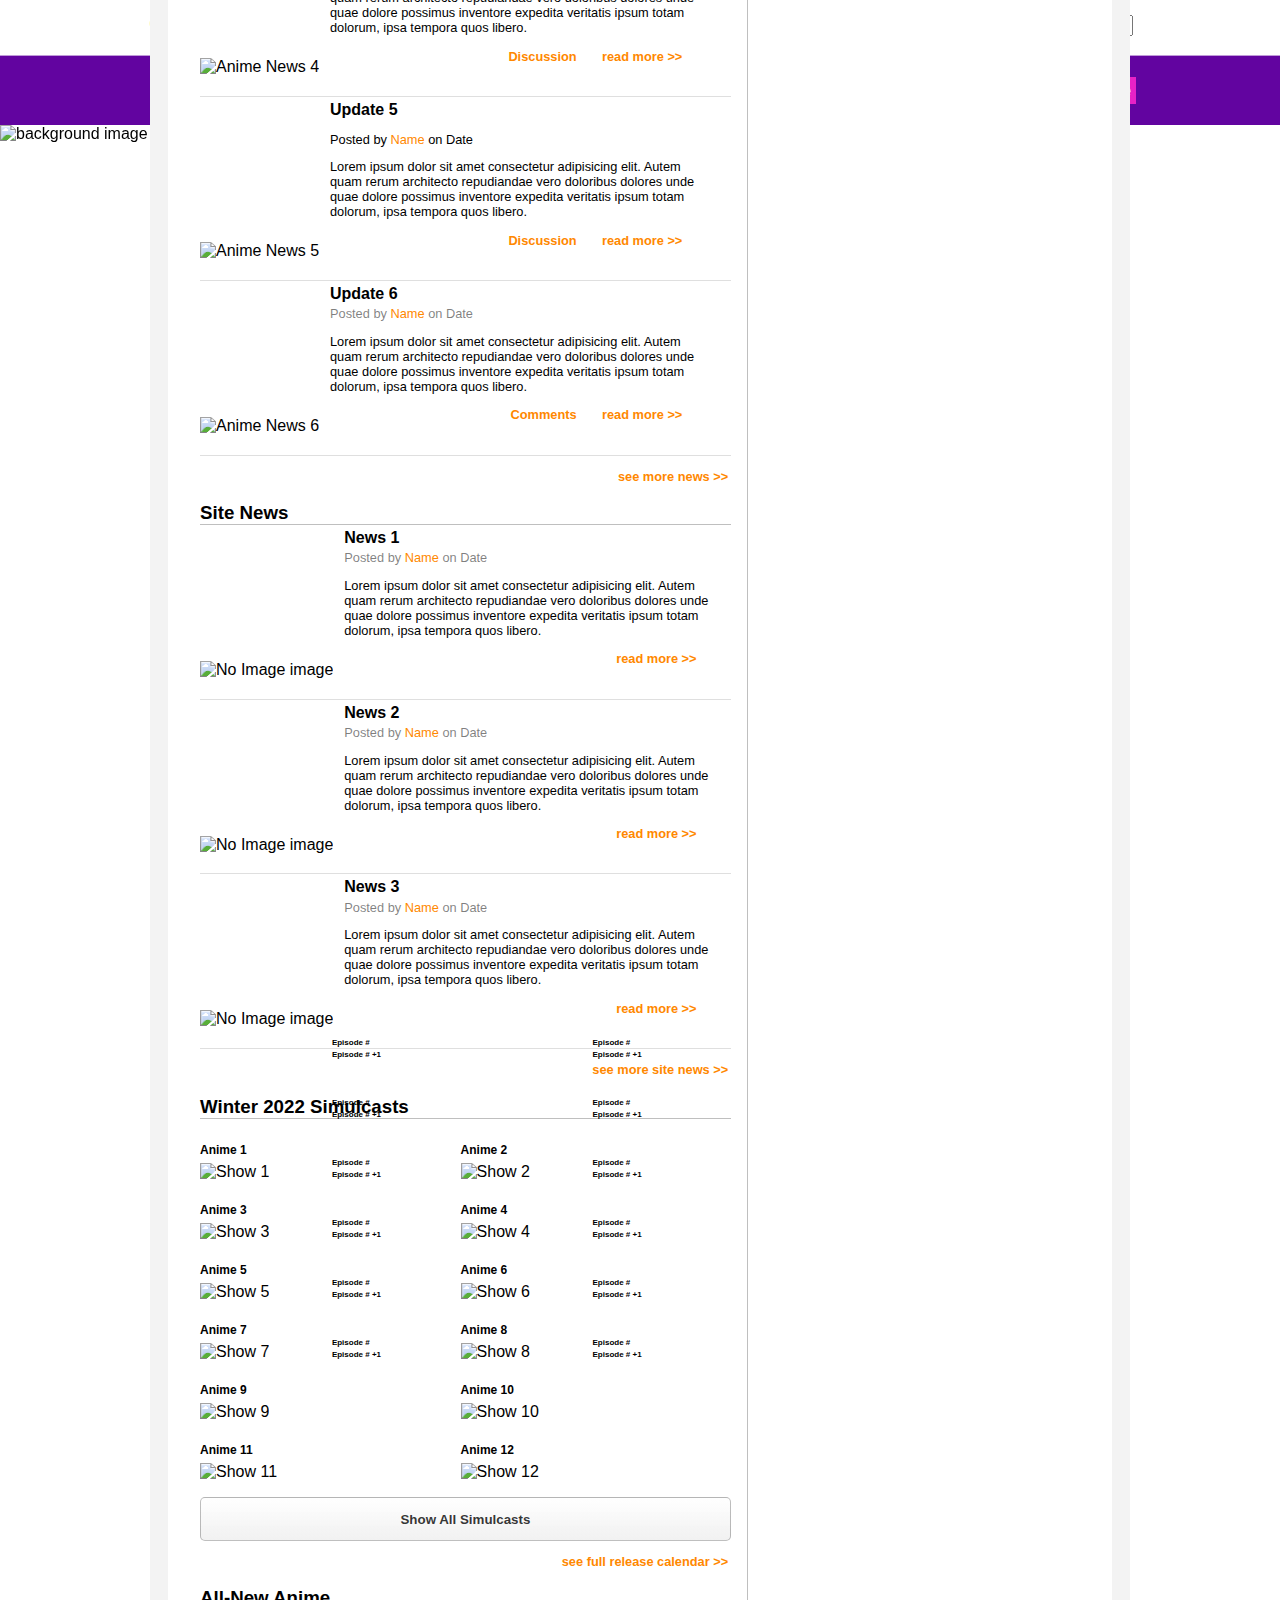
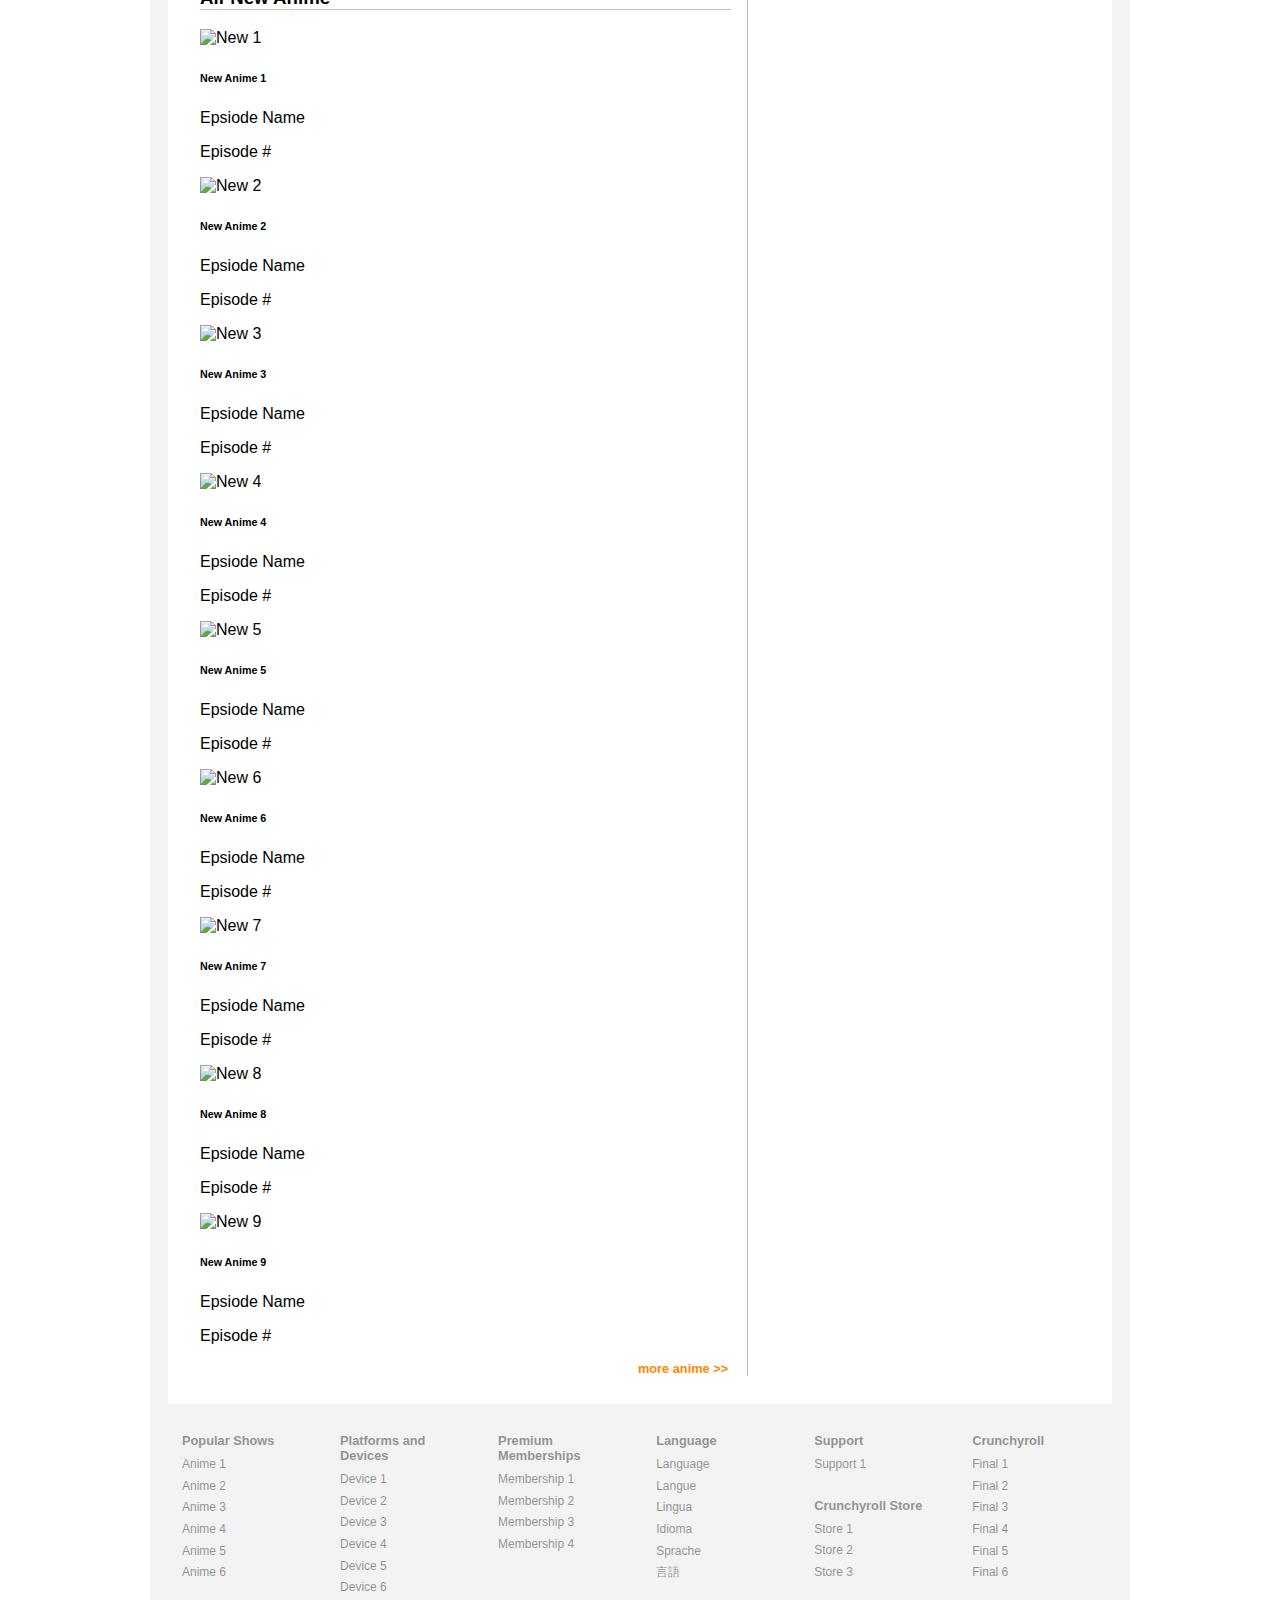
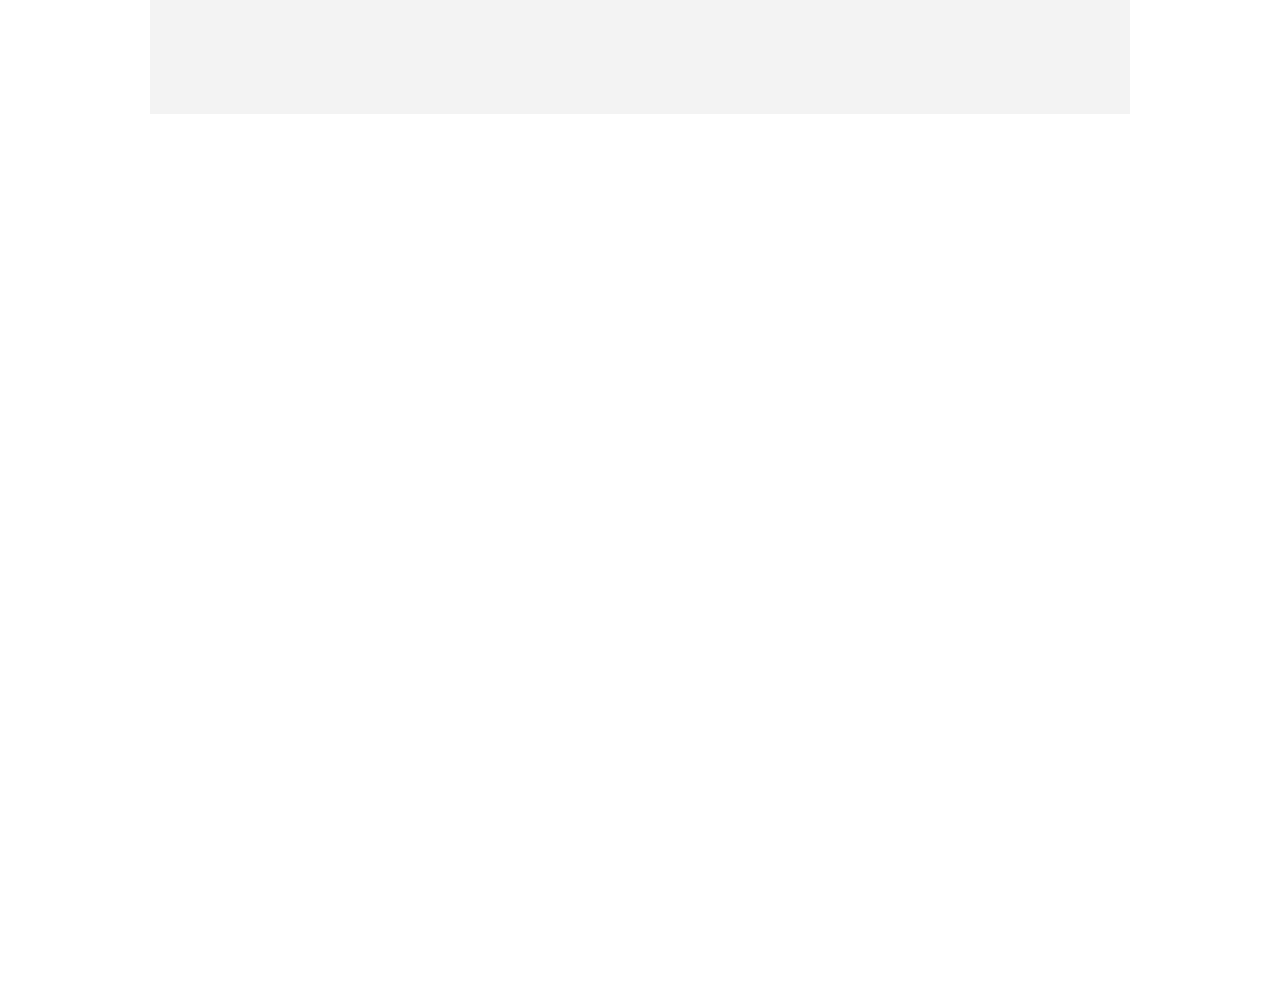
==== commit fcb9472c: "Simulcast styling complete" ====
--- a/index.html
+++ b/index.html
@@ -199,120 +199,170 @@
                             <a href="link.html">see more site news >></a>
                         </div>
                     </div>
-                    <div class="section-title">
+                    <div class="section-title-2">
                         <h3>Winter 2022 Simulcasts</h3>
-                        <div>
-                            <h6>Anime 1</h6>
-                            <img
-                                src="http://placekitten.com/150/150"
-                                alt="Show 1"
-                            >
-                            <a href="link.html">Episode #</a>
-                            <a href="link.html">Episode # +1</a>
-                        </div>
-                        <div>
-                            <h6>Anime 2</h6>
-                            <img
-                                src="http://placekitten.com/150/150"
-                                alt="Show 2"
-                            >
-                            <a href="link.html">Episode #</a>
-                            <a href="link.html">Episode # +1</a>
-                        </div>
-                        <div>
-                            <h6>Anime 3</h6>
-                            <img
-                                src="http://placekitten.com/150/150"
-                                alt="Show 3"
-                            >
-                            <a href="link.html">Episode #</a>
-                            <a href="link.html">Episode # +1</a>
-                        </div>
-                        <div>
-                            <h6>Anime 4</h6>
-                            <img
-                                src="http://placekitten.com/150/150"
-                                alt="Show 4"
-                            >
-                            <a href="link.html">Episode #</a>
-                            <a href="link.html">Episode # +1</a>
-                        </div>
-                        <div>
-                            <h6>Anime 5</h6>
-                            <img
-                                src="http://placekitten.com/150/150"
-                                alt="Show 5"
-                            >
-                            <a href="link.html">Episode #</a>
-                            <a href="link.html">Episode # +1</a>
-                        </div>
-                        <div>
-                            <h6>Anime 6</h6>
-                            <img
-                                src="http://placekitten.com/150/150"
-                                alt="Show 6"
-                            >
-                            <a href="link.html">Episode #</a>
-                            <a href="link.html">Episode # +1</a>
-                        </div>
-                        <div>
-                            <h6>Anime 7</h6>
-                            <img
-                                src="http://placekitten.com/150/150"
-                                alt="Show 7"
-                            >
-                            <a href="link.html">Episode #</a>
-                            <a href="link.html">Episode # +1</a>
-                        </div>
-                        <div>
-                            <h6>Anime 8</h6>
-                            <img
-                                src="http://placekitten.com/150/150"
-                                alt="Show 8"
-                            >
-                            <a href="link.html">Episode #</a>
-                            <a href="link.html">Episode # +1</a>
-                        </div>
-                        <div>
-                            <h6>Anime 9</h6>
-                            <img
-                                src="http://placekitten.com/150/150"
-                                alt="Show 9"
-                            >
-                            <a href="link.html">Episode #</a>
-                            <a href="link.html">Episode # +1</a>
-                        </div>
-                        <div>
-                            <h6>Anime 10</h6>
-                            <img
-                                src="http://placekitten.com/150/150"
-                                alt="Show 10"
-                            >
-                            <a href="link.html">Episode #</a>
-                            <a href="link.html">Episode # +1</a>
-                        </div>
-                        <div>
-                            <h6>Anime 11</h6>
-                            <img
-                                src="http://placekitten.com/150/150"
-                                alt="Show 11"
-                            >
-                            <a href="link.html">Episode #</a>
-                            <a href="link.html">Episode # +1</a>
-                        </div>
-                        <div>
-                            <h6>Anime 12</h6>
-                            <img
-                                src="http://placekitten.com/150/150"
-                                alt="Show 12"
-                            >
-                            <a href="link.html">Episode #</a>
-                            <a href="link.html">Episode # +1</a>
+                        <div class="show">
+                            <div class="simulcast-title">
+                                <h6>Anime 1</h6>
+                                <img
+                                    src="http://placekitten.com/150/150"
+                                    alt="Show 1"
+                                >
+                            </div>
+                            <div class="simulcast-episodes">
+                                <a href="link.html">Episode #</a>
+                                <a href="link.html">Episode # +1</a>
+                            </div>
+                        </div>
+                        <div class="show">
+                            <div class="simulcast-title">
+                                <h6>Anime 2</h6>
+                                <img
+                                    src="http://placekitten.com/150/150"
+                                    alt="Show 2"
+                                >
+                            </div>
+                            <div class="simulcast-episodes">
+                                <a href="link.html">Episode #</a>
+                                <a href="link.html">Episode # +1</a>
+                            </div>
+                        </div>
+                        <div class="show">
+                            <div class="simulcast-title">
+                                <h6>Anime 3</h6>
+                                <img
+                                    src="http://placekitten.com/150/150"
+                                    alt="Show 3"
+                                >
+                            </div>
+                            <div class="simulcast-episodes">
+                                <a href="link.html">Episode #</a>
+                                <a href="link.html">Episode # +1</a>
+                            </div>
+                        </div>
+                        <div class="show">
+                            <div class="simulcast-title">
+                                <h6>Anime 4</h6>
+                                <img
+                                    src="http://placekitten.com/150/150"
+                                    alt="Show 4"
+                                >
+                            </div>
+                            <div class="simulcast-episodes">
+                                <a href="link.html">Episode #</a>
+                                <a href="link.html">Episode # +1</a>
+                            </div>
+                        </div>
+                        <div class="show">
+                            <div class="simulcast-title">
+                                <h6>Anime 5</h6>
+                                <img
+                                    src="http://placekitten.com/150/150"
+                                    alt="Show 5"
+                                >
+                            </div>
+                            <div class="simulcast-episodes">
+                                <a href="link.html">Episode #</a>
+                                <a href="link.html">Episode # +1</a>
+                            </div>
+                        </div>
+                        <div class="show">
+                            <div class="simulcast-title">
+                                <h6>Anime 6</h6>
+                                <img
+                                    src="http://placekitten.com/150/150"
+                                    alt="Show 6"
+                                >
+                            </div>
+                            <div class="simulcast-episodes">
+                                <a href="link.html">Episode #</a>
+                                <a href="link.html">Episode # +1</a>
+                            </div>
+                        </div>
+                        <div class="show">
+                            <div class="simulcast-title">
+                                <h6>Anime 7</h6>
+                                <img
+                                    src="http://placekitten.com/150/150"
+                                    alt="Show 7"
+                                >
+                            </div>
+                            <div class="simulcast-episodes">
+                                <a href="link.html">Episode #</a>
+                                <a href="link.html">Episode # +1</a>
+                            </div>
+                        </div>
+                        <div class="show">
+                            <div class="simulcast-title">
+                                <h6>Anime 8</h6>
+                                <img
+                                    src="http://placekitten.com/150/150"
+                                    alt="Show 8"
+                                >
+                            </div>
+                            <div class="simulcast-episodes">
+                                <a href="link.html">Episode #</a>
+                                <a href="link.html">Episode # +1</a>
+                            </div>
+                        </div>
+                        <div class="show">
+                            <div class="simulcast-title">
+                                <h6>Anime 9</h6>
+                                <img
+                                    src="http://placekitten.com/150/150"
+                                    alt="Show 9"
+                                >
+                            </div>
+                            <div class="simulcast-episodes">
+                                <a href="link.html">Episode #</a>
+                                <a href="link.html">Episode # +1</a>
+                            </div>
+                        </div>
+                        <div class="show">
+                            <div class="simulcast-title">
+                                <h6>Anime 10</h6>
+                                <img
+                                    src="http://placekitten.com/150/150"
+                                    alt="Show 10"
+                                >
+                            </div>
+                            <div class="simulcast-episodes">
+                                <a href="link.html">Episode #</a>
+                                <a href="link.html">Episode # +1</a>
+                            </div>
+                        </div>
+                        <div class="show">
+                            <div class="simulcast-title">
+                                <h6>Anime 11</h6>
+                                <img
+                                    src="http://placekitten.com/150/150"
+                                    alt="Show 11"
+                                >
+                            </div>
+                            <div class="simulcast-episodes">
+                                <a href="link.html">Episode #</a>
+                                <a href="link.html">Episode # +1</a>
+                            </div>
+                        </div>
+                        <div class="show">
+                            <div class="simulcast-title">
+                                <h6>Anime 12</h6>
+                                <img
+                                    src="http://placekitten.com/150/150"
+                                    alt="Show 12"
+                                >
+                            </div>
+                            <div class="simulcast-episodes">
+                                <a href="link.html">Episode #</a>
+                                <a href="link.html">Episode # +1</a>
+                            </div>
                         </div>
                         <button type="button">Show All Simulcasts</button>
-                        <a href="link.html">see full release calendar</a>
+                        <div class="more-news">
+                            <a href="link.html">see full release calendar >></a>
+                        </div>
                     </div>
-                    <div class="section-title">
+                    <div class="section-title-2">
                         <h3>All-New Anime</h3>
                         <div>
                             <img
@@ -394,6 +444,9 @@
                             <h6>New Anime 9</h6>
                             <p class="new-episode">Epsiode Name</p>
                             <p class="episode-#">Episode #</p>
+                        </div>
+                        <div class="more-news">
+                            <a href="link.html">more anime >></a>
                         </div>
                     </div>
                 </section>
--- a/style.css
+++ b/style.css
@@ -1,7 +1,3 @@
-/* * {
-    border: 1px solid teal;
-} */
-
 body {
     margin: 0;
     font-family: sans-serif;
@@ -232,6 +228,57 @@
     color: #FF8800;
 }
 
+/*Anime episodes*/
+
+.section-title-2 h3 {
+    width: 97%;
+    margin: 1em 0 1em 0;
+    border-bottom: 1px solid #00000040;
+}
+
+.show {
+    display: inline;
+    width: 50%;
+}
+
+.simulcast-title {
+    display: inline-block;
+    width: 23%;
+}
+
+.simulcast-title h6 {
+    margin: 0.5em 0 0.5em 0;
+    font-size: 0.75em;
+}
+
+.simulcast-title img {
+    width: 100%;
+    margin-bottom: 1em;
+}
+
+.simulcast-episodes {
+    display: inline-block;
+    width: 23%;
+    font-size: 0.5em;
+}
+
+.simulcast-episodes a {
+    display: block;
+    position: relative;
+    top: -15em;
+    left: 0;
+}
+
+button {
+    background: linear-gradient(#FFF,#B4B4B430);
+    color: #000000CC;
+    border: 1px solid #00000040;
+    border-radius: 5px;
+    width: 97%;
+    padding: 1em;
+    font-weight: bold;
+}
+
 /*Footer*/
 
 footer {
